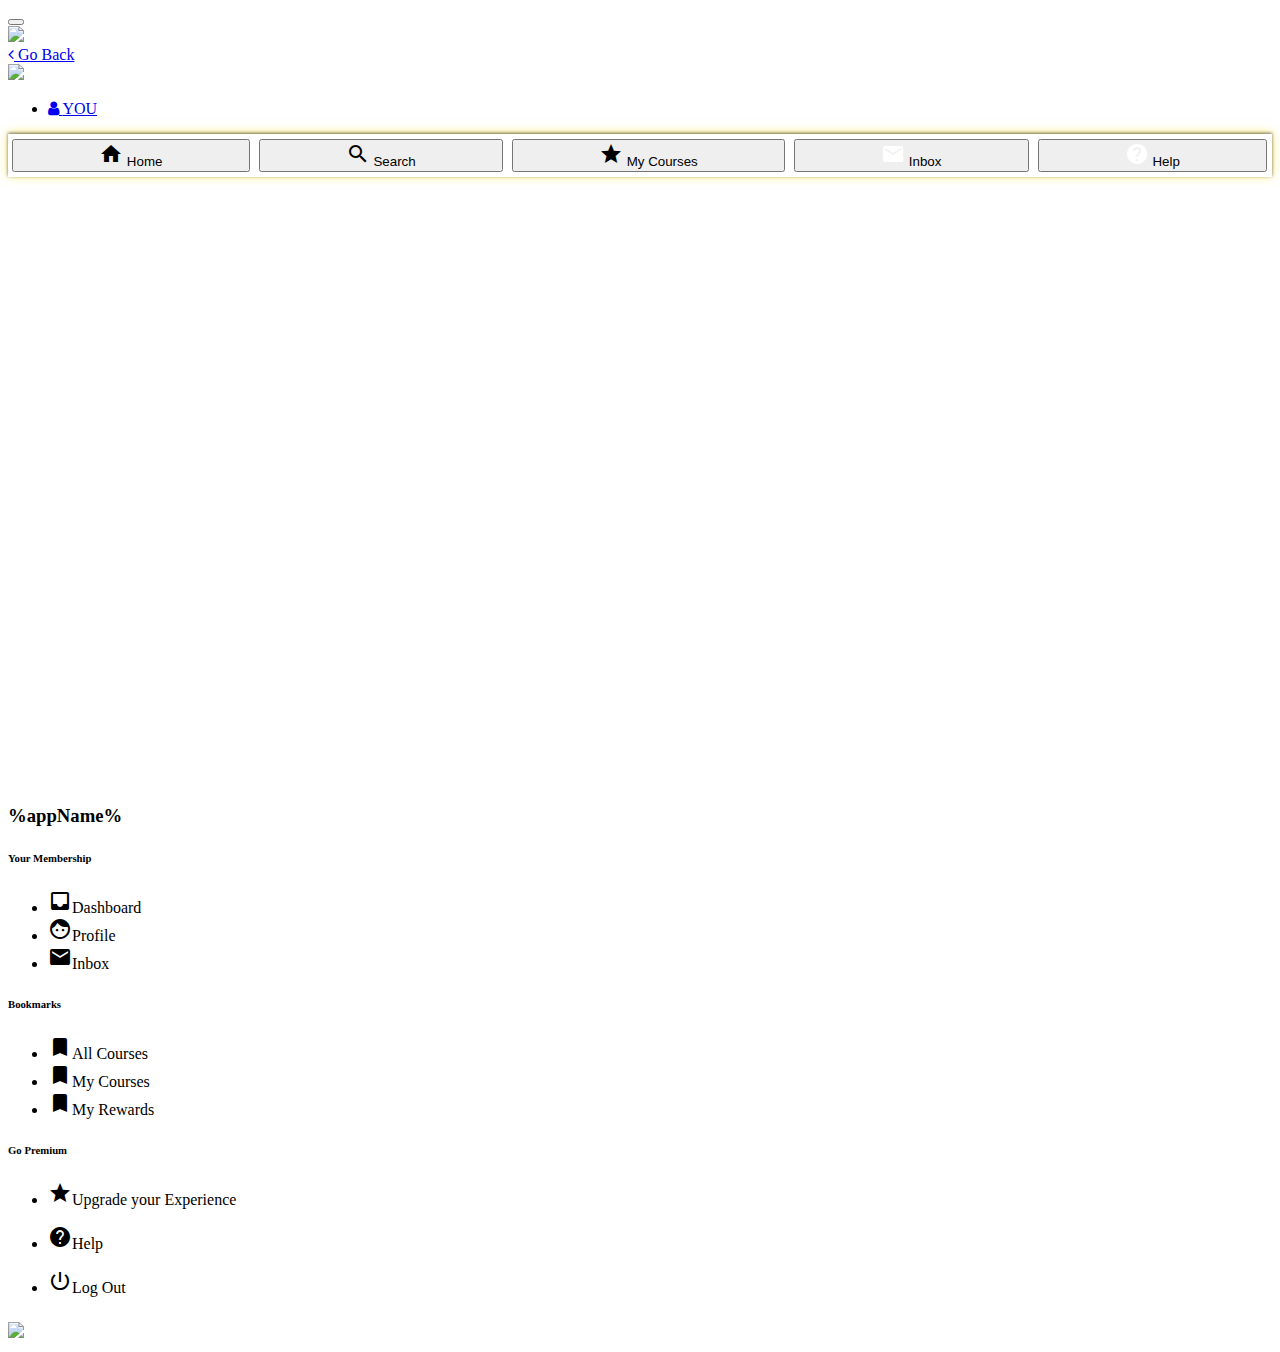
==== index.html @ 6af79a78 "Carousel Ongoing" ====
<!DOCTYPE html>
<html>

<head>
	<meta name="viewport" content="width=device-width, user-scalable=no" />
	<meta charset="utf-8" />
	<title>%appName%</title>

	<!-- App Version %version% -->

	<link href="https://fonts.googleapis.com/css?family=Lato&display=swap" rel="stylesheet">
	<!-- <link rel="stylesheet" href="https://maxcdn.bootstrapcdn.com/bootstrap/3.3.7/css/bootstrap.min.css" integrity="sha384-BVYiiSIFeK1dGmJRAkycuHAHRg32OmUcww7on3RYdg4Va+PmSTsz/K68vbdEjh4u" crossorigin="anonymous"> -->
	<!-- TODO: Re generate bootstrap custom with navbar -->
	<!--link rel="stylesheet" href="https://app-generic-new-2.vercel.app/css/bootstrap-custom.min.css" >-->

	<link rel="stylesheet" type="text/css"
		href="https://stackpath.bootstrapcdn.com/font-awesome/4.7.0/css/font-awesome.min.css">
	<link href="https://fonts.googleapis.com/icon?family=Material+Icons" rel="stylesheet">
	<link
		href="https://fonts.google.com/icons?selected=Material+Symbols+Outlined:media_bluetooth_on:FILL@0;wght@400;GRAD@0;opsz@24&icon.query=music"
		rel="">
	<!-- Not loading due to CORS error: <link rel="stylesheet" type="text/css" href="https://app-generic-new-2.vercel.app/css/font-awesome.min.css"> -->

	<!-- Hydra Start CSS Minify -->
	<link rel="stylesheet" type="text/css" href="https://app-generic-new-2.vercel.app/css/bootstrap.min.css">
	<link rel="stylesheet" type="text/css" href="https://app-generic-new-2.vercel.app/css/fonts.css">
	<link rel="stylesheet" type="text/css" href="https://app-generic-new-2.vercel.app/css/fontface.css">
	<link rel="stylesheet" type="text/css" href="https://app-generic-new-2.vercel.app/css/style.css">

	<link rel="stylesheet" type="text/css" href="https://app-generic-new-2.vercel.app/css/owl.carousel.css">
	<link rel="stylesheet" type="text/css" href="https://app-generic-new-2.vercel.app/css/owl.theme.default.css">

	<link rel="stylesheet" type="text/css" href="https://app-generic-new-2.vercel.app/css/materialButtonIcon.css">
	<link rel="stylesheet" type="text/css" href="https://app-generic-new-2.vercel.app/css/materialContextMenu.css">
	<link rel="stylesheet" type="text/css" href="https://app-generic-new-2.vercel.app/css/materialDrawer.css">
	<link rel="stylesheet" type="text/css" href="https://app-generic-new-2.vercel.app/css/materialShared.css">
	<link rel="stylesheet" type="text/css" href="https://app-generic-new-2.vercel.app/css/materialCard.css">
	<link rel="stylesheet" type="text/css" href="https://app-generic-new-2.vercel.app/css/materialChip.css">
	<link rel="stylesheet" type="text/css" href="https://app-generic-new-2.vercel.app/css/materialButton.css">
	<link rel="stylesheet" type="text/css" href="https://app-generic-new-2.vercel.app/css/materialSnackBar.css">
	<link rel="stylesheet" type="text/css" href="https://app-generic-new-2.vercel.app/css/materialDialogBox.css">
	<link rel="stylesheet" type="text/css" href="https://app-generic-new-2.vercel.app/css/materialRating.css">
	<link rel="stylesheet" type="text/css" href="https://app-generic-new-2.vercel.app/css/materialInputChoice.css">
	<link rel="stylesheet" type="text/css" href="https://app-generic-new-2.vercel.app/css/materialInputTextArea.css">
	<link rel="stylesheet" type="text/css" href="https://app-generic-new-2.vercel.app/css/materialProgressCircle.css">
	<link rel="stylesheet" type="text/css" href="https://app-generic-new-2.vercel.app/css/materialProgressCircleMini.css">
	<link rel="stylesheet" type="text/css" href="https://app-generic-new-2.vercel.app/css/materialDeadlineCircle.css">
	<link rel="stylesheet" type="text/css" href="https://app-generic-new-2.vercel.app/css/materialDeadlineCircleMega.css">
	<link rel="stylesheet" type="text/css" href="https://app-generic-new-2.vercel.app/css/materialText.css">
	<link rel="stylesheet" type="text/css" href="https://app-generic-new-2.vercel.app/css/materialLink.css">
	<link rel="stylesheet" type="text/css" href="https://app-generic-new-2.vercel.app/css/materialCardProgress.css">
	<link rel="stylesheet" type="text/css" href="https://app-generic-new-2.vercel.app/css/materialLesson.css">
	<link rel="stylesheet" type="text/css" href="https://app-generic-new-2.vercel.app/css/materialProgressBar.css">
	<link rel="stylesheet" type="text/css" href="https://app-generic-new-2.vercel.app/css/materialBarDashboard.css">
	<link rel="stylesheet" type="text/css" href="https://app-generic-new-2.vercel.app/css/animate.css">
	<link rel="stylesheet" type="text/css" href="https://app-generic-new-2.vercel.app/css/materialSwitch.css">
	<link rel="stylesheet" type="text/css" href="https://app-generic-new-2.vercel.app/css/materialOutline.css">
	<link rel="stylesheet" type="text/css" href="https://app-generic-new-2.vercel.app/css/materialPlaceHolder.css">
	<link rel="stylesheet" type="text/css" href="https://app-generic-new-2.vercel.app/css/materialInput.css">
	<link rel="stylesheet" type="text/css" href="https://app-generic-new-2.vercel.app/css/materialForm.css">
	<link rel="stylesheet" type="text/css" href="https://app-generic-new-2.vercel.app/css/margin-helpers-compiled.css">
	<link rel="stylesheet" type="text/css" href="https://app-generic-new-2.vercel.app/css/app.css">
	<link rel="stylesheet" type="text/css"
		href="https://app-generic-new-2.vercel.app/css/app.templates.pages.dashboard-infinite.css">
	<link rel="stylesheet" type="text/css" href="https://app-generic-new-2.vercel.app/css/app.templates.pages.course.css">
	<link rel="stylesheet" type="text/css"
		href="https://app-generic-new-2.vercel.app/css/app.templates.modules.rewardsSection.css">
	<link rel="stylesheet" type="text/css" href="https://app-generic-new-2.vercel.app/css/backgrounds.css">
	<link rel="stylesheet" type="text/css" href="https://app-generic-new-2.vercel.app/css/sync-audio-text.css">
	<link rel="stylesheet" type="text/css" href="https://app-generic-new-2.vercel.app/css/materialFilterPills.css">
	<link rel="stylesheet" type="text/css" href="https://app-generic-new-2.vercel.app/css/materialSearchBar.css">
	<link rel="stylesheet" type="text/css" href="https://app-generic-new-2.vercel.app/css/iGuider.css">
	<link rel="stylesheet" type="text/css" href="https://app-generic-new-2.vercel.app/css/iGuider-theme-material.css">
	<link rel="stylesheet" type="text/css" href="https://app-generic-new-2.vercel.app/css/materialCardScrolling.css">
	<link rel="stylesheet" type="text/css" href="https://app-generic-new-2.vercel.app/css/materialAccordion.css">
	<link rel="stylesheet" type="text/css" href="https://app-generic-new-2.vercel.app/css/materialHeroSection.css">
	<link rel="stylesheet" type="text/css" href="https://app-generic-new-2.vercel.app/css/samNewCss.css">

	<script id="fsc-api" src="https://sbl.onfastspring.com/sbl/0.9.5/fastspring-builder.min.js" type="text/javascript"
		data-storefront="thepianoencyclopedia.onfastspring.com/popup-default-template"
		data-popup-closed="fastSpringCallbackPopupClosed" data-continuous=true>
		</script>

	<script>
		function fastSpringCallbackPopupClosed(data) {
			console.log(data);
			if (data && data.reference) {
				console.log("Order Success");

				if (materialDialog) {
					var settings = {
						hideCallback: function () {
							location.reload();
						}
					};

					materialDialog.alert(
						"Order Succesful!",
						"Congratulations for investing in your piano education. The app will now refresh shortly after you click on the 'OK' button.", settings
					);
				}

			}
		}
	</script>

	<!-- Hydra End CSS Minify -->



</head>

<body style="%themeBody%">

	<!-- Navigation Bar -->
	<div class="materialBarDashboardNavigation materialBarDashboard">
		<div class="container">
			<div class="row">
				<nav
					class="navbar navbar-expand-lg navbar-inverse materialBarDashboardNavBar materialBarDashboardNavWidth">
					<div class="navbar-header">
						<!-- 
						<button type="button" class="navbar-toggle materialBarDashboardNavbarToggle announcementNotifications" data-button="" data-script="app.showAnnoucementDialog(true)" style="float: left; margin: 5px 5px 3px; position: relative; display: block">
							 <span class="sr-only">Notifications</span>
							 <span class="fa fa-envelope" style="color: white;  font-size: 21px;">
								<span class="num animated headShake fast infinite announcementNotificationsCounter" style="position: absolute; right: 1px; top: 6px; color: #fff; background: red; padding: 2px 5px; font-family: 'Lato', sans-serif; font-size: 13px; border-radius: 18px; font-weight: bold;">1</span>
							 </span>
						</button>
						-->
						<button type="button" class="navbar-toggle materialBarDashboardNavbarToggle" data-button
							data-script="if(!app.sidebarOn){ materialDrawer.show('appSidebarMenu',{direction: 'right', initCallback:function(component){ app.updateUI(); app.sidebarOn = true; }, hideCallback: function(){ app.sidebarOn = false;}});}">
							<span class="sr-only">Toggle navigation</span>
							<span class="icon-bar"></span>
							<span class="icon-bar"></span>
							<span class="icon-bar"></span>
						</button>
						<div class="materialBarDashboardStandardImage">
							<img
								src="https://learn.pianoencyclopedia.com/hydra/HydraCreator/live-editor/modules-assets/webpage-premium/images/logo-text.min.svg">
						</div>
						<a class="materialBarDashboardSearch"></a>
						<a class="navbar-brand materialBarDashboardBackBtn materialBarDashboardNavLink" href="#!/">
							<i class="fa fa-angle-left"></i>&nbsp;<span>Go Back</span>
						</a>

					</div>
					<div class="collapse navbar-collapse materialBarDashboardNavbarCollapse"
						id="example-navbar-collapse">
						<div class="materialBarDashboardDiv">
							<img class="materialBarDashboardImage"
								src="https://learn.pianoencyclopedia.com/hydra/HydraCreator/live-editor/modules-assets/webpage-premium/images/logo-text.min.svg">
						</div>
						<ul class="nav navbar-nav navbar-right">
							<!-- <li><a class="materialBarDashboardNavLink" href="#" data-button>My Classes</a></li> -->

							<!-- 
							<li>
								<a class="materialBarDashboardNavLink" href="#" data-button data-button data-script="app.showAnnoucementDialog(true)">
								<i class="fa fa-envelope" aria-hidden="true"></i> UNREAD MESSAGE (1)
								</a>
							</li>
							-->
							<li>
								<a class="materialBarDashboardNavLink" href="#" data-button data-button
									data-script="if(!app.sidebarOn){ materialDrawer.show('appSidebarMenu',{direction: 'right', initCallback:function(component){ app.updateUI(); app.sidebarOn = true; }, hideCallback: function(){ app.sidebarOn = false;}});}">
									<i class="fa fa-user" aria-hidden="true"></i> <span
										class="valueFirstName">YOU</span>
								</a>
							</li>
						</ul>
					</div>
				</nav>
			</div>
		</div>
	</div>
	<!--  End Navigation Bar -->

	<!--  Start Bottom Navigation Bar -->
	<div class="materialBarDashboardNavigation materialBarDashboard bottomNavigationContainer"
		style="bottom: 0; top: initial; box-shadow: 0px -1px 3px 0px #0000008c, 0px -1px 10px 0px #ffde008c; transition: bottom 0.3s ease-out;">
		<div class="container">
			<div class="row">
				<nav
					class="navbar navbar-expand-lg navbar-inverse materialBarDashboardNavBar materialBarDashboardNavWidth">
					<div class="navbar-header"
						style="display: flex; flex-direction: row; flex-basis: 0; float: none !important">
						<button title="Home"
							class="navbar-toggle materialBarDashboardNavbarToggle announcementNotifications help-home-bottom-nav-button"
							data-button="" data-linktarget="home"
							data-script="router.navigate('/'); setTimeout(function(){$('html, body').animate({ scrollTop: $('#dashboard-lessons-header').offset().top-85},500,'linear');}, 600)"
							style="flex-grow: 1;margin: 5px 5px 5px 4px;display: block" type="button"><span
								class="sr-only">Home</span>
							<i class="material-icons">home</i>
							<span class="iconText">Home</span>
						</button>

						<button title="Profile"
							class="navbar-toggle materialBarDashboardNavbarToggle announcementNotifications help-search-bottom-nav-button"
							data-button="" data-linktarget="search" data-script="router.navigate('#!/search/_');"
							style="flex-grow: 1;margin: 5px 5px 5px 4px;display: block" type="button"><span
								class="sr-only">Search</span>
							<i class="material-icons">search</i>
							<span class="iconText">Search</span>
						</button>

						<button title="My Courses"
							class="navbar-toggle materialBarDashboardNavbarToggle announcementNotifications help-my-courses-bottom-nav-button"
							data-button="" data-linktarget="filter"
							data-script="router.navigate('#!/filter/In%20Progress/');"
							style="flex-grow: 1;margin: 5px 5px 5px 4px;display: block" type="button"><span
								class="sr-only">My Courses</span>
							<i class="material-icons">star</i>
							<span class="iconText">My Courses</span>
						</button>

						<!-- <button title="Profile" class="navbar-toggle materialBarDashboardNavbarToggle announcementNotifications" data-button=""  data-script="router.navigate('#!/profile/');" style="flex-grow: 1;margin: 5px 5px 5px 4px;display: block" type="button"><span class="sr-only">Profile</span><i class="material-icons" style=" color: white;">face</i>
						<span class="iconText">Profile</span>
						</button>  -->

						<button title="Messages"
							class="navbar-toggle materialBarDashboardNavbarToggle announcementNotifications help-inbox-bottom-nav-button"
							data-button="" data-script="app.showAnnoucementDialog(true)"
							style="flex-grow: 1;margin: 5px 5px 5px 4px;display: block" type="button"><span
								class="sr-only">Unread Messages</span> <span class="material-icons"
								style="color: white;position: relative;">mail <span
									class="num animated headShake fast infinite announcementNotificationsCounter"
									style="display: none; position: absolute;right: -10px;top: -4px;color: #fff;background: red;padding: 2px 5px;font-family: 'Lato', sans-serif;font-size: 13px;border-radius: 18px;font-weight: bold;">1</span></span>
							<span class="iconText">Inbox</span>
						</button>

						<button title="Help"
							class="navbar-toggle materialBarDashboardNavbarToggle announcementNotifications help-help-bottom-nav-button"
							data-button="" data-script="helpTour.helpButtonClicked()"
							style="flex-grow: 1;margin: 5px 5px 5px 4px;display: block" type="button"><span
								class="sr-only">help</span>
							<i class="material-icons" style=" color: white;">help</i>
							<span class="iconText">Help</span>
						</button>
					</div>
				</nav>
			</div>
		</div>
	</div>
	<!--  End Navigation Bar -->

	<div id="content" style="margin-bottom: 56px">
		<!-- Placeholder Start -->
		<div class="container" style="margin-top: 90px;">
			<div class="row">
				<div class="col-lg-12 col-md-12 col-sm-12 col-xs-12">
					<div class="materialCard">
						<div class="materialCardTop">
							<div class="materialCardImg materialPlaceHolder"></div>
							<div class="materialCardInfo">
								<h2 class="materialPlaceHolder" style="height: 30px;width: 70%"></h2>
								<h6 class="materialPlaceHolder" style="height: 20px;width: 50%"></h6>
								<p class="materialPlaceHolder" style="height: 80px;width: 100%"></p>
							</div>
						</div>
						<div class="materialCardAction materialPlaceHolder" style="height: 45px;width: 100%"></div>
					</div>
				</div>
				<div class="col-lg-12 col-md-12 col-sm-12 col-xs-12">
					<div class="materialCard">
						<div class="materialCardTop">
							<div class="materialCardImg materialPlaceHolder"></div>
							<div class="materialCardInfo">
								<h2 class="materialPlaceHolder" style="height: 30px;width: 70%"></h2>
								<h6 class="materialPlaceHolder" style="height: 20px;width: 50%"></h6>
								<p class="materialPlaceHolder" style="height: 80px;width: 100%"></p>
							</div>
						</div>
						<div class="materialCardAction materialPlaceHolder" style="height: 25px;width: 100%"></div>
					</div>
				</div>
			</div>
		</div>
		<!-- Placeholder End -->
	</div>

	<div id="q-app"></div>

	<script>
		// var config = {
		// 	"appName"	: "Members-Only Lessons Dashboard",
		// 	"serverUrl"	: "https://pianoencyclopedia.com/en/app-generic/server/",
		// 	"root" 		: "https://app-generic-new-2.vercel.app/",
		// 	"layout": {
		// 		"searchResults": "col-lg-6 col-md-6 col-sm-6 col-xs-12",
		// 		"searchResultsMinHeight": "520px",
		// 		"searchResultsCourseTitleFontSize": "1.9em",
		// 		"searchResultsSortFx" : function(course){if(course.title){return course.title;}}
		// 	},
		// 	"text": {
		// 		"header"					: function(){ return "Members-Only Area"; },
		// 		"searchBarPlaceholder"		: "Search for available courses or lessons",
		// 		"searchResultsTopLeft"		: function(course){ return false; },
		// 		"searchResultsBottomLeft"	: function(course){ return false; },
		// 		"searchResultsLineText1"	: function(course){ return (course.description ? course.description : "?"); },
		// 		"searchResultsLineText2"	: function(course){ return false; }
		// 	},
		// 	"theme":{
		// 		"header": "background: #fffae4; color: #7a0000; padding-top: 90px; padding-bottom: 40px; font-size: 25px; font-weight: 300; margin: 0;"
		// 	}
		// };

		/* THIS IS THE CONFIGURATION FOR THE ULTIMATE COLLECTION OF PIANO MUSIC */
		var config = {
			"appName": "The Ultimate Collection of Piano Music",
			"serverUrl": "https://pianoencyclopedia.com/en/app-generic/server/",
			"root": "https://app-generic-new-2.vercel.app/",
			"featuredFiltersOrder" : ['In Progress', 'level', 'composer', 'era', 'form', 'duration'],
			"featuredCarousels": ["level", "composer", "era"],
			"layout": {
				"searchResults": "col-lg-4 col-md-4 col-sm-6 col-xs-12",
				"searchResultsMinHeight": "445px",
				"searchResultsCourseTitleFontSize": "1.9em",
				"searchResultsSortFx": function (course) { if (course.filters) { if (course.filters.level) { return course.filters.level; } } }
			},
			"text": {
				"header": function () { return config.appName; },
				"searchBarPlaceholder": "Search for composers or your favorite music",
				"searchResultsTopLeft": function (course) { return ((course.filters && course.filters.era) ? course.filters.era : ""); },
				"searchResultsBottomLeft": function (course) { return ((course.filters && course.filters.duration) ? course.filters.duration + " minutes" : ""); },
				"searchResultsLineText1": function (course) { return ((course.filters && course.filters.level) ? course.filters.level : ""); },
				"searchResultsLineText2": function (course) { return ((course.filters && course.filters.composer) ? course.filters.composer : ""); }
			},
			"theme": {
				"background": "linear-gradient(180deg, #fffae4 0%, #fffae4 100%)"
			},
			"content": {
				"featuredCourses": [1000000, 1000001, 1000061],
				"featuredLessons": [1100000, 1100001, 1200001, 1200061, 1200061],
				"tourIds": [1000000, 1100000]
			},
			"help": {
				"home": function () {
					return iGuider({
						tourID: 'UltimateCollectionHome',							//This string allows you to save data with a unique name about tour progress. 
						//It can be used to save information on the progress of the tour for several users. 
						//Or save the progress of each tour separately
						tourTitle: 'The Ultimate Collection of Piano Music',				//Tour title
						tourSubtitle: 'The Home Navigation',
						startStep: 1,								//Step from which the tour begins

						overlayClickable: true,						//This parameter enables or disables the click event for overlying layer
						overlayColor: '#000',						//Global color values of the overlay layer.
						overlayOpacity: 0.5,							//Global opacity values of the overlay layer.

						pagination: true,							//Shows the total number of steps and the current step number
						registerMissingElements: true,				//Shows an absent element in tour map and find this element in DOM.
						textDirection: 'ltr',						//Global text direction. (ltr, rtl)

						shape: 0,									//Global shape of highlighting. 0 - rectangle (default), 1 - circle, 2 - rounded rectangle
						shapeBorderRadius: 5,						//Global corner radius of rounded rectangle shape. Only when "shape" value is "2"

						width: 320,									//Global width of the message block

						bgColor: false,								//Global background color of the message block
						titleColor: false,							//Global title color of the message block

						modalContentColor: false,					//Global content color of the message block
						modalTypeColor: false,						//Global modal type color of the message block

						paginationColor: false,						//Global pagination color of the message block
						timerColor: false,							//Global timer color of the message block

						btnColor: false,								//Global buttons color
						btnHoverColor: false,						//Global buttons hover color

						spacing: 10,									//Global indent highlighting around the element
						baseurl: false,								//The initial portion of the URL that is common to all steps.
						//Required if you specify a relative URL in the LOC parameter value.
						loc: false,									//Global relative/absolute path to the page for steps for which the LOC parameter is not specified.
						//If the path is relative, then you must specify the "baseurl" parameter in the group of general parameters.
						timer: 15000,								//Global time after which an automatic switching to the next step
						timerType: 'line',							//Global timer shape type: 'line' or 'circle'
						keyboard: true,								//Tour control by keyboard buttons. Left - the previous step, right - the next step, Esc - close tour.
						keyboardEvent: false,						//This parameter sets the permission to trigger custom events.

						intro: {										//Default intro settings
							enable: false,							//If set to true, before the tour you will see the introductory slide, which will offer to see a tour. 

							title: 'Welcome to the interactive tour',												//Title of introduction dialog
							content: 'This tour will tell you about the main site functionalities',					//Content of introduction dialog

							cover: '',								//Path to the cover of intro
							overlayColor: false,						//For intro, you can specify the different color values of the overlay layer.
							overlayOpacity: false,					//For intro, you can specify the different opacity values of the overlay layer.
							width: false,							//Width of the intro message block

							bgColor: false,							//Background color of the intro message block
							titleColor: false,						//Title color of the intro message block

							modalContentColor: false,				//Content color of the intro message block
							modalTypeColor: false,					//Modal type color of the intro message block

							btnColor: false,							//Buttons color of the intro message block
							btnHoverColor: false						//Buttons Hover color of the intro message block
						},

						continue: {									//Default the continue message settings
							enable: true,							//This parameter add the ability to continue the unfinished tour.    

							title: 'Continue the unfinished tour?',											//Title of continue dialog
							content: 'Click "Continue" to start with step on which finished last time.',		//Content of continue dialog

							cover: '',								//Path to the cover of continue message    
							overlayColor: false,						//For continue message, you can specify the different color values of the overlay layer.
							overlayOpacity: false,					//For continue message, you can specify the different opacity values of the overlay layer.
							width: false,							//Width of the continue message block

							bgColor: false,							//Background color of the continue message block
							titleColor: false,						//Title color of the continue message block

							modalContentColor: false,				//Content color of the continue message block
							modalTypeColor: false,					//Modal type color of the continue message block

							btnColor: false,							//Buttons color of the continue message block
							btnHoverColor: false						//Buttons Hover color of the continue message block
						},

						tourMap: {									//Default Tour Checklist settings
							enable: true,							//This parameter add the ability view list of steps.
							position: 'right',						//Checklist Position 
							clickable: true,							//Specifies the clickability of links in the checklist of steps: true - clickable, false - disabled, or 'ready' - clickable only completed steps and current
							open: true,								//Specifies to show or hide the Checklist at the start of the tour 

							bgColor: false,							//Background color of the Checklist
							titleColor: false,						//Title color of the Checklist

							btnColor: false,							//Buttons color of the checklist block
							btnHoverColor: false,					//Buttons hover color of the checklist block

							itemColor: false,						//Item color of the Checklist
							itemHoverColor: false,					//Item hover color of the Checklist
							itemActiveColor: false,					//Item Active color of the Checklist
							itemActiveBg: false,						//Item Active BG color of the Checklist
							itemNumColor: false,						//Item Number color of the Checklist

							checkColor: false,						//Check color of the Checklist
							checkReadyColor: false					//Check Ready color of the Checklist
						},

						steps: [
							{
								"title": "Welcome to 'The Ultimate Collection of Piano Music'!",
								"content": "You're in the right place to explore the vast world of piano music. Let's embark on a musical journey together.",
								"target": ".help-logo-for-header",
								"overlayColor": "#000055",
								"shape": 1,
								"timer": 15000
							},
							{
								"title": "Find Your Musical Inspirations!",
								"content": "Easily search for your favorite pieces or composers right here. Type away and discover the melodies that await you.",
								"target": ".help-search-bar",
								"overlayColor": "#000",
								"shape": 0,
								"timer": 15000
							},
							{
								"title": "Start Your Musical Quest!",
								"content": "After entering your search, click here to unveil a world of piano masterpieces tailored just for you.",
								"target": ".help-search-button",
								"overlayColor": "#000055",
								"shape": 1,
								"timer": 15000
							},
							{
								"title": "Refine Your Search with Ease!",
								"content": "Use this filter to narrow your search by level, composer, era, form, and more, finding the perfect piece for your mood and skill.",
								"target": ".help-filter-dropdown-button",
								"overlayColor": "#000055",
								"shape": 0,
								"timer": 15000
							},
							{
								"title": "Your Personal Piano Profile!",
								"content": "Click here to navigate to your profile and personalize your piano learning experience.",
								"target": ".help-profile-trigger-dashboard-nav-link",
								"overlayColor": "#000",
								"shape": 1,
								"timer": 15000
							},
							{
								"title": "Discover Personalized Recommendations!",
								"content": "This section is where your piano adventure begins with handpicked recommendations just for you.",
								"target": ".help-animated-hero-section",
								"overlayColor": "#000",
								"shape": 0,
								"timer": 15000
							},
							{
								"title": "Track Your Learning Progress!",
								"content": "Here, see your available lessons and your journey towards mastering more piano pieces.",
								"target": ".help-lesson-completed-container",
								"overlayColor": "#000",
								"shape": 1,
								"timer": 15000
							},
							{
								"title": "Earn Rewards as You Learn!",
								"content": "Your progress and feedback earn you Reward Points, unlocking more free lessons for your musical adventure.",
								"target": ".help-view-reward-points-container",
								"overlayColor": "#000055",
								"shape": 1,
								"timer": 15000
							},
							{
								"title": "Unlock Premium Content with Melody Coins!",
								"content": "Purchase Melody Coins to access premium content on-demand, enhancing your piano learning experience.",
								"target": ".help-view-melody-coins-container",
								"overlayColor": "#000055",
								"shape": 1,
								"timer": 15000
							},
							{
								"title": "Your Road to Rewards!",
								"content": "This indicator shows your progress towards the next Reward Level, unlocking new lessons and opportunities.",
								"target": ".help-reward-level-progress-indicator",
								"overlayColor": "#000055",
								"shape": 1,
								"timer": 15000
							},
							{
								"title": "Customize Your Course Selection!",
								"content": "Use these filters to sort courses and lessons by level, composer, duration, and more, tailoring your learning path.",
								"target": ".help-filter-pills-container",
								"overlayColor": "#000055",
								"shape": 0,
								"timer": 15000
							},
							{
								"title": "Navigate Home with Ease!",
								"content": "This button takes you back to the home screen, where your piano journey begins each time.",
								"target": ".help-home-bottom-nav-button",
								"overlayColor": "#000",
								"shape": 1,
								"timer": 15000
							},
							{
								"title": "Quick Search Access!",
								"content": "Tap here to start a new search and explore a world of piano music at your fingertips.",
								"target": ".help-search-bottom-nav-button",
								"overlayColor": "#000",
								"shape": 1,
								"timer": 15000
							},
							{
								"title": "Your Personal Course Library!",
								"content": "Visit your courses, track your progress, and revisit recently accessed lessons.",
								"target": ".help-my-courses-bottom-nav-button",
								"overlayColor": "#000",
								"shape": 1,
								"timer": 15000
							},
							{
								"title": "Stay Updated with Notifications!",
								"content": "Check here for special messages and updates, ensuring you never miss out on new opportunities.",
								"target": ".help-inbox-bottom-nav-button",
								"overlayColor": "#000",
								"shape": 1,
								"timer": 15000
							},
							{
								"title": "Need a Hand? We're Here to Help!",
								"content": "Click this button to activate the help tour on any page and get assistance whenever you need it.",
								"target": ".help-help-bottom-nav-button",
								"overlayColor": "#000",
								"shape": 1,
								"timer": 15000
							}
						],

						lang: {										//Default language settings
							cancelTitle: 'Cancel Tour',				//The title in the cancel tour button
							cancelText: '×',						//The text in the cancel tour button
							hideText: 'Hide Tour Map',				//The text in the hidden tour map button 
							tourMapText: '=',						//The text in the show tour button
							tourMapTitle: 'Tour Map',				//Title of Tour map button
							nextTextDefault: 'Next',					//The text in the Next Button
							prevTextDefault: 'Prev',					//The text in the Prev Button
							endText: 'End Tour',						//The text in the End Tour Button

							contDialogBtnBegin: 'Start over',		//Text in the start button of continue dialog 
							contDialogBtnContinue: 'Continue',		//Text in the continue button of continue dialog 

							introDialogBtnStart: 'Start',			//Text in the start button of introduction dialog
							introDialogBtnCancel: 'Cancel',			//Text in the cancel button of introduction dialog

							modalIntroType: 'Tour Intro',			//Type Name of intro dialog
							modalContinueType: 'Unfinished Tour'		//Type Name of continue dialog
						},

						create: function () { },						//Triggered when the iGuider is created
						start: function () { },						//Triggered before first showing the step
						progress: function (data) { },					//Triggered together with start any step
						end: function () { },							//Triggered when the tour ended, or was interrupted
						abort: function () { },						//Triggered when the tour aborted
						finish: function () { },						//Triggered when step sequence is over
						play: function () { },							//Triggered when the timer state switches to "play"
						pause: function () { },						//Triggered when the timer state switches to "pause"

						modalTemplate:								//Modal window template
							'<div class="gWidget">' +
							'<div class="gCover">[modal-cover]</div>' +
							'<div class="gAction">' +
							'<span class="gType">[modal-type]</span>' +
							'<span class="gBtn">[modal-map]</span>' +
							'<span class="gBtn">[modal-close]</span>' +
							'<div class="gTimer">[modal-timer]</div>' +
							'</div>' +
							'<div class="gScroll">' +
							'<div class="gHeader">[modal-header]</div>' +
							'<div class="gContent">[modal-body]</div>' +
							'</div>' +
							'<div class="gFooter">' +
							'<span class="gPage">' +
							'<span class="gPageVal">[step-value]</span>' +
							'<span class="gPageTotal">[step-total]</span>' +
							'</span>' +
							'<span class="gBtn">[modal-prev]</span>' +
							'<span class="gBtn">[modal-next]</span>' +
							'<span class="gBtn">[modal-cancel]</span>' +
							'<span class="gBtn">[modal-start]</span>' +
							'<span class="gBtn">[modal-begin-first]</span>' +
							'<span class="gBtn">[modal-begin-continue]</span>' +
							'</div>' +
							'</div>',

						mapTemplate:								//Tour Map template
							'<div class="g-map-pos">' +
							'<div class="gMapAction">' +
							'<span class="gBtn">[map-toggle]</span>' +
							'<span class="gBtn">[map-hide]</span>' +
							'</div>' +
							'<div class="gMapHeader">[map-header]</div>' +
							'<span class="gPage">' +
							'<span class="gPageVal">[step-value]</span>' +
							'<span class="gPageTotal">[step-total]</span>' +
							'</span>' +
							'<div class="gMapContent">[map-content]</div>' +
							'<div class="gMapBufer"></div>' +
							'</div>',

						debug: true								//Display of messages in the console
					});
				},

				"lesson": function () {
					return iGuider({
						tourID: 'UltimateCollectionLesson',							//This string allows you to save data with a unique name about tour progress. 
						//It can be used to save information on the progress of the tour for several users. 
						//Or save the progress of each tour separately
						tourTitle: 'The Ultimate Collection of Piano Music',				//Tour title
						tourSubtitle: 'Lesson Page Navigation',
						startStep: 1,								//Step from which the tour begins

						overlayClickable: true,						//This parameter enables or disables the click event for overlying layer
						overlayColor: '#000',						//Global color values of the overlay layer.
						overlayOpacity: 0.5,							//Global opacity values of the overlay layer.

						pagination: true,							//Shows the total number of steps and the current step number
						registerMissingElements: true,				//Shows an absent element in tour map and find this element in DOM.
						textDirection: 'ltr',						//Global text direction. (ltr, rtl)

						shape: 0,									//Global shape of highlighting. 0 - rectangle (default), 1 - circle, 2 - rounded rectangle
						shapeBorderRadius: 5,						//Global corner radius of rounded rectangle shape. Only when "shape" value is "2"

						width: 320,									//Global width of the message block

						bgColor: false,								//Global background color of the message block
						titleColor: false,							//Global title color of the message block

						modalContentColor: false,					//Global content color of the message block
						modalTypeColor: false,						//Global modal type color of the message block

						paginationColor: false,						//Global pagination color of the message block
						timerColor: false,							//Global timer color of the message block

						btnColor: false,								//Global buttons color
						btnHoverColor: false,						//Global buttons hover color

						spacing: 10,									//Global indent highlighting around the element
						baseurl: false,								//The initial portion of the URL that is common to all steps.
						//Required if you specify a relative URL in the LOC parameter value.
						loc: false,									//Global relative/absolute path to the page for steps for which the LOC parameter is not specified.
						//If the path is relative, then you must specify the "baseurl" parameter in the group of general parameters.
						timer: 15000,								//Global time after which an automatic switching to the next step
						timerType: 'line',							//Global timer shape type: 'line' or 'circle'
						keyboard: true,								//Tour control by keyboard buttons. Left - the previous step, right - the next step, Esc - close tour.
						keyboardEvent: false,						//This parameter sets the permission to trigger custom events.

						intro: {										//Default intro settings
							enable: false,							//If set to true, before the tour you will see the introductory slide, which will offer to see a tour. 

							title: 'Welcome to the interactive tour',												//Title of introduction dialog
							content: 'This tour will tell you about the main site functionalities',					//Content of introduction dialog

							cover: '',								//Path to the cover of intro
							overlayColor: false,						//For intro, you can specify the different color values of the overlay layer.
							overlayOpacity: false,					//For intro, you can specify the different opacity values of the overlay layer.
							width: false,							//Width of the intro message block

							bgColor: false,							//Background color of the intro message block
							titleColor: false,						//Title color of the intro message block

							modalContentColor: false,				//Content color of the intro message block
							modalTypeColor: false,					//Modal type color of the intro message block

							btnColor: false,							//Buttons color of the intro message block
							btnHoverColor: false						//Buttons Hover color of the intro message block
						},

						continue: {									//Default the continue message settings
							enable: true,							//This parameter add the ability to continue the unfinished tour.    

							title: 'Continue the unfinished tour?',											//Title of continue dialog
							content: 'Click "Continue" to start with step on which finished last time.',		//Content of continue dialog

							cover: '',								//Path to the cover of continue message    
							overlayColor: false,						//For continue message, you can specify the different color values of the overlay layer.
							overlayOpacity: false,					//For continue message, you can specify the different opacity values of the overlay layer.
							width: false,							//Width of the continue message block

							bgColor: false,							//Background color of the continue message block
							titleColor: false,						//Title color of the continue message block

							modalContentColor: false,				//Content color of the continue message block
							modalTypeColor: false,					//Modal type color of the continue message block

							btnColor: false,							//Buttons color of the continue message block
							btnHoverColor: false						//Buttons Hover color of the continue message block
						},

						tourMap: {									//Default Tour Checklist settings
							enable: true,							//This parameter add the ability view list of steps.
							position: 'right',						//Checklist Position 
							clickable: true,							//Specifies the clickability of links in the checklist of steps: true - clickable, false - disabled, or 'ready' - clickable only completed steps and current
							open: true,								//Specifies to show or hide the Checklist at the start of the tour 

							bgColor: false,							//Background color of the Checklist
							titleColor: false,						//Title color of the Checklist

							btnColor: false,							//Buttons color of the checklist block
							btnHoverColor: false,					//Buttons hover color of the checklist block

							itemColor: false,						//Item color of the Checklist
							itemHoverColor: false,					//Item hover color of the Checklist
							itemActiveColor: false,					//Item Active color of the Checklist
							itemActiveBg: false,						//Item Active BG color of the Checklist
							itemNumColor: false,						//Item Number color of the Checklist

							checkColor: false,						//Check color of the Checklist
							checkReadyColor: false					//Check Ready color of the Checklist
						},

						steps: [
							{
								"title": "Course Overview at Your Fingertips!",
								"content": "This breadcrumb shows your current lesson and the course it belongs to. Click to easily navigate back to the course overview or to switch lessons.",
								"target": ".help-lesson-breadcrumbs",
								"overlayColor": "#000055",
								"shape": 1,
								"timer": 15000
							},
							{
								"title": "Track Your Overall Course Progress!",
								"content": "This visual indicator shows how much of the course you've completed. It's a great way to see your progress and stay motivated.",
								"target": ".help-course-progress",
								"overlayColor": "#000",
								"shape": 1,
								"timer": 15000
							},
							{
								"title": "Explore the Course Curriculum!",
								"content": "Here you'll find the complete list of lessons in your course, organized by chapter. Check out lesson details, see your progress, or jump to a different lesson.",
								"target": ".help-lessons-accordion-content",
								"overlayColor": "#000",
								"shape": 1,
								"timer": 15000
							},
							{
								"title": "See Your Progress in the Current Lesson!",
								"content": "This indicator shows how much of the current lesson you've completed. It's a handy tool to gauge your progress and plan your study time.",
								"target": ".help-lesson-progress-text",
								"overlayColor": "#000",
								"shape": 1,
								"timer": 15000
							},
							{
								"title": "Lesson Overview",
								"content": "Get an insight into what this lesson covers. Understanding the lesson's goals and content helps you focus on key learning points.",
								"target": ".help-lesson-description-text",
								"overlayColor": "#000",
								"shape": 1,
								"timer": 15000
							},
							{
								"title": "Rate and Personalize Your Learning!",
								"content": "By rating the lesson, you help improve the learning experience. Your ratings also earn Reward Points, unlocking more content for you.",
								"target": ".help-lessons-ratings",
								"overlayColor": "#000055",
								"shape": 1,
								"timer": 15000
							},
							{
								"title": "Move on to the Next Lesson",
								"content": "Finished with this lesson? Click here to advance to the next one. Keep the momentum going in your piano learning journey!",
								"target": ".help-next-lesson-button",
								"event": "click",
								"overlayColor": "#000055",
								"shape": 1,
								"timer": 15000
							},
							{
								"title": "Need a Hand? We're Here to Help!",
								"content": "Click this button to activate the help tour on any page and get assistance whenever you need it.",
								"target": ".help-help-bottom-nav-button",
								"overlayColor": "#000",
								"shape": 1,
								"timer": 15000
							}
						],

						lang: {										//Default language settings
							cancelTitle: 'Cancel Tour',				//The title in the cancel tour button
							cancelText: '×',						//The text in the cancel tour button
							hideText: 'Hide Tour Map',				//The text in the hidden tour map button 
							tourMapText: '=',						//The text in the show tour button
							tourMapTitle: 'Tour Map',				//Title of Tour map button
							nextTextDefault: 'Next',					//The text in the Next Button
							prevTextDefault: 'Prev',					//The text in the Prev Button
							endText: 'End Tour',						//The text in the End Tour Button

							contDialogBtnBegin: 'Start over',		//Text in the start button of continue dialog 
							contDialogBtnContinue: 'Continue',		//Text in the continue button of continue dialog 

							introDialogBtnStart: 'Start',			//Text in the start button of introduction dialog
							introDialogBtnCancel: 'Cancel',			//Text in the cancel button of introduction dialog

							modalIntroType: 'Tour Intro',			//Type Name of intro dialog
							modalContinueType: 'Unfinished Tour'		//Type Name of continue dialog
						},

						create: function () { },						//Triggered when the iGuider is created
						start: function () { },						//Triggered before first showing the step
						progress: function (data) { },					//Triggered together with start any step
						end: function () { },							//Triggered when the tour ended, or was interrupted
						abort: function () { },						//Triggered when the tour aborted
						finish: function () { },						//Triggered when step sequence is over
						play: function () { },							//Triggered when the timer state switches to "play"
						pause: function () { },						//Triggered when the timer state switches to "pause"

						modalTemplate:								//Modal window template
							'<div class="gWidget">' +
							'<div class="gCover">[modal-cover]</div>' +
							'<div class="gAction">' +
							'<span class="gType">[modal-type]</span>' +
							'<span class="gBtn">[modal-map]</span>' +
							'<span class="gBtn">[modal-close]</span>' +
							'<div class="gTimer">[modal-timer]</div>' +
							'</div>' +
							'<div class="gScroll">' +
							'<div class="gHeader">[modal-header]</div>' +
							'<div class="gContent">[modal-body]</div>' +
							'</div>' +
							'<div class="gFooter">' +
							'<span class="gPage">' +
							'<span class="gPageVal">[step-value]</span>' +
							'<span class="gPageTotal">[step-total]</span>' +
							'</span>' +
							'<span class="gBtn">[modal-prev]</span>' +
							'<span class="gBtn">[modal-next]</span>' +
							'<span class="gBtn">[modal-cancel]</span>' +
							'<span class="gBtn">[modal-start]</span>' +
							'<span class="gBtn">[modal-begin-first]</span>' +
							'<span class="gBtn">[modal-begin-continue]</span>' +
							'</div>' +
							'</div>',

						mapTemplate:								//Tour Map template
							'<div class="g-map-pos">' +
							'<div class="gMapAction">' +
							'<span class="gBtn">[map-toggle]</span>' +
							'<span class="gBtn">[map-hide]</span>' +
							'</div>' +
							'<div class="gMapHeader">[map-header]</div>' +
							'<span class="gPage">' +
							'<span class="gPageVal">[step-value]</span>' +
							'<span class="gPageTotal">[step-total]</span>' +
							'</span>' +
							'<div class="gMapContent">[map-content]</div>' +
							'<div class="gMapBufer"></div>' +
							'</div>',

						debug: true								//Display of messages in the console
					});
				},

				"course": function () {
					return iGuider({
						tourID: 'UltimateCollectionCourse',							//This string allows you to save data with a unique name about tour progress. 
						//It can be used to save information on the progress of the tour for several users. 
						//Or save the progress of each tour separately
						tourTitle: 'The Ultimate Collection of Piano Music',				//Tour title
						tourSubtitle: 'Course Page Navigation',
						startStep: 1,								//Step from which the tour begins

						overlayClickable: true,						//This parameter enables or disables the click event for overlying layer
						overlayColor: '#000',						//Global color values of the overlay layer.
						overlayOpacity: 0.5,							//Global opacity values of the overlay layer.

						pagination: true,							//Shows the total number of steps and the current step number
						registerMissingElements: true,				//Shows an absent element in tour map and find this element in DOM.
						textDirection: 'ltr',						//Global text direction. (ltr, rtl)

						shape: 0,									//Global shape of highlighting. 0 - rectangle (default), 1 - circle, 2 - rounded rectangle
						shapeBorderRadius: 5,						//Global corner radius of rounded rectangle shape. Only when "shape" value is "2"

						width: 320,									//Global width of the message block

						bgColor: false,								//Global background color of the message block
						titleColor: false,							//Global title color of the message block

						modalContentColor: false,					//Global content color of the message block
						modalTypeColor: false,						//Global modal type color of the message block

						paginationColor: false,						//Global pagination color of the message block
						timerColor: false,							//Global timer color of the message block

						btnColor: false,								//Global buttons color
						btnHoverColor: false,						//Global buttons hover color

						spacing: 10,									//Global indent highlighting around the element
						baseurl: false,								//The initial portion of the URL that is common to all steps.
						//Required if you specify a relative URL in the LOC parameter value.
						loc: false,									//Global relative/absolute path to the page for steps for which the LOC parameter is not specified.
						//If the path is relative, then you must specify the "baseurl" parameter in the group of general parameters.
						timer: 15000,								//Global time after which an automatic switching to the next step
						timerType: 'line',							//Global timer shape type: 'line' or 'circle'
						keyboard: true,								//Tour control by keyboard buttons. Left - the previous step, right - the next step, Esc - close tour.
						keyboardEvent: false,						//This parameter sets the permission to trigger custom events.

						intro: {										//Default intro settings
							enable: false,							//If set to true, before the tour you will see the introductory slide, which will offer to see a tour. 

							title: 'Welcome to the interactive tour',												//Title of introduction dialog
							content: 'This tour will tell you about the main site functionalities',					//Content of introduction dialog

							cover: '',								//Path to the cover of intro
							overlayColor: false,						//For intro, you can specify the different color values of the overlay layer.
							overlayOpacity: false,					//For intro, you can specify the different opacity values of the overlay layer.
							width: false,							//Width of the intro message block

							bgColor: false,							//Background color of the intro message block
							titleColor: false,						//Title color of the intro message block

							modalContentColor: false,				//Content color of the intro message block
							modalTypeColor: false,					//Modal type color of the intro message block

							btnColor: false,							//Buttons color of the intro message block
							btnHoverColor: false						//Buttons Hover color of the intro message block
						},

						continue: {									//Default the continue message settings
							enable: true,							//This parameter add the ability to continue the unfinished tour.    

							title: 'Continue the unfinished tour?',											//Title of continue dialog
							content: 'Click "Continue" to start with step on which finished last time.',		//Content of continue dialog

							cover: '',								//Path to the cover of continue message    
							overlayColor: false,						//For continue message, you can specify the different color values of the overlay layer.
							overlayOpacity: false,					//For continue message, you can specify the different opacity values of the overlay layer.
							width: false,							//Width of the continue message block

							bgColor: false,							//Background color of the continue message block
							titleColor: false,						//Title color of the continue message block

							modalContentColor: false,				//Content color of the continue message block
							modalTypeColor: false,					//Modal type color of the continue message block

							btnColor: false,							//Buttons color of the continue message block
							btnHoverColor: false						//Buttons Hover color of the continue message block
						},

						tourMap: {									//Default Tour Checklist settings
							enable: true,							//This parameter add the ability view list of steps.
							position: 'right',						//Checklist Position 
							clickable: true,							//Specifies the clickability of links in the checklist of steps: true - clickable, false - disabled, or 'ready' - clickable only completed steps and current
							open: true,								//Specifies to show or hide the Checklist at the start of the tour 

							bgColor: false,							//Background color of the Checklist
							titleColor: false,						//Title color of the Checklist

							btnColor: false,							//Buttons color of the checklist block
							btnHoverColor: false,					//Buttons hover color of the checklist block

							itemColor: false,						//Item color of the Checklist
							itemHoverColor: false,					//Item hover color of the Checklist
							itemActiveColor: false,					//Item Active color of the Checklist
							itemActiveBg: false,						//Item Active BG color of the Checklist
							itemNumColor: false,						//Item Number color of the Checklist

							checkColor: false,						//Check color of the Checklist
							checkReadyColor: false					//Check Ready color of the Checklist
						},

						steps: [
							{
								"title": "Course Overview",
								"content": "This section provides an overview of the course you're viewing. Discover what this course offers and begin your learning journey from here.",
								"target": ".help-course-hero-section",
								"overlayColor": "#000055",
								"shape": 0,
								"timer": 15000
							},
							{
								"title": "Start or Resume Learning",
								"content": "Click this button to dive into the course. If it's your first visit, you'll start with the first lesson. If you've been here before, you'll pick up right where you left off.",
								"target": ".help-resume-lesson-button",
								"overlayColor": "#000055",
								"shape": 0,
								"timer": 15000
							},
							{
								"title": "Track Course Progress",
								"content": "This progress bar shows how much of this course has been completed. It's a great way to visualize your journey through the course material.",
								"target": ".help-course-progress",
								"overlayColor": "#000",
								"shape": 0,
								"timer": 15000
							},
							{
								"title": "Understand the Course",
								"content": "Here's where you'll find the course description. Learn about the course objectives, the content covered, and what skills you'll develop as you go through it.",
								"target": ".help-course-description-text",
								"overlayColor": "#000",
								"shape": 1,
								"timer": 15000
							},
							{
								"title": "Need a Hand? We're Here to Help!",
								"content": "Click this button to activate the help tour on any page and get assistance whenever you need it.",
								"target": ".help-help-bottom-nav-button",
								"overlayColor": "#000",
								"shape": 1,
								"timer": 15000
							}
						],

						lang: {										//Default language settings
							cancelTitle: 'Cancel Tour',				//The title in the cancel tour button
							cancelText: '×',						//The text in the cancel tour button
							hideText: 'Hide Tour Map',				//The text in the hidden tour map button 
							tourMapText: '=',						//The text in the show tour button
							tourMapTitle: 'Tour Map',				//Title of Tour map button
							nextTextDefault: 'Next',					//The text in the Next Button
							prevTextDefault: 'Prev',					//The text in the Prev Button
							endText: 'End Tour',						//The text in the End Tour Button

							contDialogBtnBegin: 'Start over',		//Text in the start button of continue dialog 
							contDialogBtnContinue: 'Continue',		//Text in the continue button of continue dialog 

							introDialogBtnStart: 'Start',			//Text in the start button of introduction dialog
							introDialogBtnCancel: 'Cancel',			//Text in the cancel button of introduction dialog

							modalIntroType: 'Tour Intro',			//Type Name of intro dialog
							modalContinueType: 'Unfinished Tour'		//Type Name of continue dialog
						},

						create: function () { },						//Triggered when the iGuider is created
						start: function () { },						//Triggered before first showing the step
						progress: function (data) { },					//Triggered together with start any step
						end: function () { },							//Triggered when the tour ended, or was interrupted
						abort: function () { },						//Triggered when the tour aborted
						finish: function () { },						//Triggered when step sequence is over
						play: function () { },							//Triggered when the timer state switches to "play"
						pause: function () { },						//Triggered when the timer state switches to "pause"

						modalTemplate:								//Modal window template
							'<div class="gWidget">' +
							'<div class="gCover">[modal-cover]</div>' +
							'<div class="gAction">' +
							'<span class="gType">[modal-type]</span>' +
							'<span class="gBtn">[modal-map]</span>' +
							'<span class="gBtn">[modal-close]</span>' +
							'<div class="gTimer">[modal-timer]</div>' +
							'</div>' +
							'<div class="gScroll">' +
							'<div class="gHeader">[modal-header]</div>' +
							'<div class="gContent">[modal-body]</div>' +
							'</div>' +
							'<div class="gFooter">' +
							'<span class="gPage">' +
							'<span class="gPageVal">[step-value]</span>' +
							'<span class="gPageTotal">[step-total]</span>' +
							'</span>' +
							'<span class="gBtn">[modal-prev]</span>' +
							'<span class="gBtn">[modal-next]</span>' +
							'<span class="gBtn">[modal-cancel]</span>' +
							'<span class="gBtn">[modal-start]</span>' +
							'<span class="gBtn">[modal-begin-first]</span>' +
							'<span class="gBtn">[modal-begin-continue]</span>' +
							'</div>' +
							'</div>',

						mapTemplate:								//Tour Map template
							'<div class="g-map-pos">' +
							'<div class="gMapAction">' +
							'<span class="gBtn">[map-toggle]</span>' +
							'<span class="gBtn">[map-hide]</span>' +
							'</div>' +
							'<div class="gMapHeader">[map-header]</div>' +
							'<span class="gPage">' +
							'<span class="gPageVal">[step-value]</span>' +
							'<span class="gPageTotal">[step-total]</span>' +
							'</span>' +
							'<div class="gMapContent">[map-content]</div>' +
							'<div class="gMapBufer"></div>' +
							'</div>',

						debug: true								//Display of messages in the console
					});
				},

				"profile": function () {
					return iGuider({
						tourID: 'UltimateCollectionProfile',							//This string allows you to save data with a unique name about tour progress. 
						//It can be used to save information on the progress of the tour for several users. 
						//Or save the progress of each tour separately
						tourTitle: 'The Ultimate Collection of Piano Music',				//Tour title
						tourSubtitle: 'Profile Page Navigation',
						startStep: 1,								//Step from which the tour begins

						overlayClickable: true,						//This parameter enables or disables the click event for overlying layer
						overlayColor: '#000',						//Global color values of the overlay layer.
						overlayOpacity: 0.5,							//Global opacity values of the overlay layer.

						pagination: true,							//Shows the total number of steps and the current step number
						registerMissingElements: true,				//Shows an absent element in tour map and find this element in DOM.
						textDirection: 'ltr',						//Global text direction. (ltr, rtl)

						shape: 0,									//Global shape of highlighting. 0 - rectangle (default), 1 - circle, 2 - rounded rectangle
						shapeBorderRadius: 5,						//Global corner radius of rounded rectangle shape. Only when "shape" value is "2"

						width: 320,									//Global width of the message block

						bgColor: false,								//Global background color of the message block
						titleColor: false,							//Global title color of the message block

						modalContentColor: false,					//Global content color of the message block
						modalTypeColor: false,						//Global modal type color of the message block

						paginationColor: false,						//Global pagination color of the message block
						timerColor: false,							//Global timer color of the message block

						btnColor: false,								//Global buttons color
						btnHoverColor: false,						//Global buttons hover color

						spacing: 10,									//Global indent highlighting around the element
						baseurl: false,								//The initial portion of the URL that is common to all steps.
						//Required if you specify a relative URL in the LOC parameter value.
						loc: false,									//Global relative/absolute path to the page for steps for which the LOC parameter is not specified.
						//If the path is relative, then you must specify the "baseurl" parameter in the group of general parameters.
						timer: 15000,								//Global time after which an automatic switching to the next step
						timerType: 'line',							//Global timer shape type: 'line' or 'circle'
						keyboard: true,								//Tour control by keyboard buttons. Left - the previous step, right - the next step, Esc - close tour.
						keyboardEvent: false,						//This parameter sets the permission to trigger custom events.

						intro: {										//Default intro settings
							enable: false,							//If set to true, before the tour you will see the introductory slide, which will offer to see a tour. 

							title: 'Welcome to the interactive tour',												//Title of introduction dialog
							content: 'This tour will tell you about the main site functionalities',					//Content of introduction dialog

							cover: '',								//Path to the cover of intro
							overlayColor: false,						//For intro, you can specify the different color values of the overlay layer.
							overlayOpacity: false,					//For intro, you can specify the different opacity values of the overlay layer.
							width: false,							//Width of the intro message block

							bgColor: false,							//Background color of the intro message block
							titleColor: false,						//Title color of the intro message block

							modalContentColor: false,				//Content color of the intro message block
							modalTypeColor: false,					//Modal type color of the intro message block

							btnColor: false,							//Buttons color of the intro message block
							btnHoverColor: false						//Buttons Hover color of the intro message block
						},

						continue: {									//Default the continue message settings
							enable: true,							//This parameter add the ability to continue the unfinished tour.    

							title: 'Continue the unfinished tour?',											//Title of continue dialog
							content: 'Click "Continue" to start with step on which finished last time.',		//Content of continue dialog

							cover: '',								//Path to the cover of continue message    
							overlayColor: false,						//For continue message, you can specify the different color values of the overlay layer.
							overlayOpacity: false,					//For continue message, you can specify the different opacity values of the overlay layer.
							width: false,							//Width of the continue message block

							bgColor: false,							//Background color of the continue message block
							titleColor: false,						//Title color of the continue message block

							modalContentColor: false,				//Content color of the continue message block
							modalTypeColor: false,					//Modal type color of the continue message block

							btnColor: false,							//Buttons color of the continue message block
							btnHoverColor: false						//Buttons Hover color of the continue message block
						},

						tourMap: {									//Default Tour Checklist settings
							enable: true,							//This parameter add the ability view list of steps.
							position: 'right',						//Checklist Position 
							clickable: true,							//Specifies the clickability of links in the checklist of steps: true - clickable, false - disabled, or 'ready' - clickable only completed steps and current
							open: true,								//Specifies to show or hide the Checklist at the start of the tour 

							bgColor: false,							//Background color of the Checklist
							titleColor: false,						//Title color of the Checklist

							btnColor: false,							//Buttons color of the checklist block
							btnHoverColor: false,					//Buttons hover color of the checklist block

							itemColor: false,						//Item color of the Checklist
							itemHoverColor: false,					//Item hover color of the Checklist
							itemActiveColor: false,					//Item Active color of the Checklist
							itemActiveBg: false,						//Item Active BG color of the Checklist
							itemNumColor: false,						//Item Number color of the Checklist

							checkColor: false,						//Check color of the Checklist
							checkReadyColor: false					//Check Ready color of the Checklist
						},

						steps: [

							{
								"title": "Update Your Password",
								"content": "This section displays your account's associated email and name. Use this button to change your password and keep your account secure.",
								"target": ".help-change-password",
								"overlayColor": "#000",
								"shape": 1,
								"timer": 15000
							},
							{
								"title": "Your Rewards Level",
								"content": "Reward Points are earned by completing lessons, rating them, and progressing. Accumulating points elevates your Rewards Level, unlocking new premium content at no extra cost.",
								"target": ".help-rewards-level-profile",
								"overlayColor": "#000055",
								"shape": 1,
								"timer": 15000
							},
							{
								"title": "Set Your Piano Level",
								"content": "Adjust your piano level here to receive a learning experience customized to your skill level. This ensures the lessons you receive are just right for where you are in your piano journey.",
								"target": ".help-rewards-piano-level-profile",
								"overlayColor": "#000",
								"shape": 1,
								"timer": 15000
							},
							{
								"title": "Define Your Interests",
								"content": "Specify your interests, like improvisation, composition, or playing by ear. This customization allows us to tailor the lessons and content to match what excites you most in piano learning.",
								"target": ".help-rewards-interests-profile",
								"overlayColor": "#000",
								"shape": 1,
								"timer": 15000
							},
							{
								"title": "Choose Your Favorite Genres",
								"content": "Select your favorite genres, from blues to classical to jazz, and more. This personalization helps us provide lessons and content that align with your musical tastes.",
								"target": ".help-rewards-favorite-genres-profile",
								"overlayColor": "#000",
								"shape": 1,
								"timer": 15000
							},
							{
								"title": "Need a Hand? We're Here to Help!",
								"content": "Click this button to activate the help tour on any page and get assistance whenever you need it.",
								"target": ".help-help-bottom-nav-button",
								"overlayColor": "#000",
								"shape": 1,
								"timer": 15000
							}
						],

						lang: {										//Default language settings
							cancelTitle: 'Cancel Tour',				//The title in the cancel tour button
							cancelText: '×',						//The text in the cancel tour button
							hideText: 'Hide Tour Map',				//The text in the hidden tour map button 
							tourMapText: '=',						//The text in the show tour button
							tourMapTitle: 'Tour Map',				//Title of Tour map button
							nextTextDefault: 'Next',					//The text in the Next Button
							prevTextDefault: 'Prev',					//The text in the Prev Button
							endText: 'End Tour',						//The text in the End Tour Button

							contDialogBtnBegin: 'Start over',		//Text in the start button of continue dialog 
							contDialogBtnContinue: 'Continue',		//Text in the continue button of continue dialog 

							introDialogBtnStart: 'Start',			//Text in the start button of introduction dialog
							introDialogBtnCancel: 'Cancel',			//Text in the cancel button of introduction dialog

							modalIntroType: 'Tour Intro',			//Type Name of intro dialog
							modalContinueType: 'Unfinished Tour'		//Type Name of continue dialog
						},

						create: function () { },						//Triggered when the iGuider is created
						start: function () { },						//Triggered before first showing the step
						progress: function (data) { },					//Triggered together with start any step
						end: function () { },							//Triggered when the tour ended, or was interrupted
						abort: function () { },						//Triggered when the tour aborted
						finish: function () { },						//Triggered when step sequence is over
						play: function () { },							//Triggered when the timer state switches to "play"
						pause: function () { },						//Triggered when the timer state switches to "pause"

						modalTemplate:								//Modal window template
							'<div class="gWidget">' +
							'<div class="gCover">[modal-cover]</div>' +
							'<div class="gAction">' +
							'<span class="gType">[modal-type]</span>' +
							'<span class="gBtn">[modal-map]</span>' +
							'<span class="gBtn">[modal-close]</span>' +
							'<div class="gTimer">[modal-timer]</div>' +
							'</div>' +
							'<div class="gScroll">' +
							'<div class="gHeader">[modal-header]</div>' +
							'<div class="gContent">[modal-body]</div>' +
							'</div>' +
							'<div class="gFooter">' +
							'<span class="gPage">' +
							'<span class="gPageVal">[step-value]</span>' +
							'<span class="gPageTotal">[step-total]</span>' +
							'</span>' +
							'<span class="gBtn">[modal-prev]</span>' +
							'<span class="gBtn">[modal-next]</span>' +
							'<span class="gBtn">[modal-cancel]</span>' +
							'<span class="gBtn">[modal-start]</span>' +
							'<span class="gBtn">[modal-begin-first]</span>' +
							'<span class="gBtn">[modal-begin-continue]</span>' +
							'</div>' +
							'</div>',

						mapTemplate:								//Tour Map template
							'<div class="g-map-pos">' +
							'<div class="gMapAction">' +
							'<span class="gBtn">[map-toggle]</span>' +
							'<span class="gBtn">[map-hide]</span>' +
							'</div>' +
							'<div class="gMapHeader">[map-header]</div>' +
							'<span class="gPage">' +
							'<span class="gPageVal">[step-value]</span>' +
							'<span class="gPageTotal">[step-total]</span>' +
							'</span>' +
							'<div class="gMapContent">[map-content]</div>' +
							'<div class="gMapBufer"></div>' +
							'</div>',

						debug: true								//Display of messages in the console
					});
				},

				"sideBarMenu": function () {
					return iGuider({
						tourID: 'UltimateCollectionSidebar',			//This string allows you to save data with a unique name about tour progress. 
						//It can be used to save information on the progress of the tour for several users. 
						//Or save the progress of each tour separately
						tourTitle: 'The Ultimate Collection of Piano Music',				//Tour title
						tourSubtitle: 'Sidebar Navigation',
						startStep: 1,								//Step from which the tour begins

						overlayClickable: true,						//This parameter enables or disables the click event for overlying layer
						overlayColor: '#000',						//Global color values of the overlay layer.
						overlayOpacity: 0.5,							//Global opacity values of the overlay layer.

						pagination: true,							//Shows the total number of steps and the current step number
						registerMissingElements: true,				//Shows an absent element in tour map and find this element in DOM.
						textDirection: 'ltr',						//Global text direction. (ltr, rtl)

						shape: 0,									//Global shape of highlighting. 0 - rectangle (default), 1 - circle, 2 - rounded rectangle
						shapeBorderRadius: 5,						//Global corner radius of rounded rectangle shape. Only when "shape" value is "2"

						width: 320,									//Global width of the message block

						bgColor: false,								//Global background color of the message block
						titleColor: false,							//Global title color of the message block

						modalContentColor: false,					//Global content color of the message block
						modalTypeColor: false,						//Global modal type color of the message block

						paginationColor: false,						//Global pagination color of the message block
						timerColor: false,							//Global timer color of the message block

						btnColor: false,								//Global buttons color
						btnHoverColor: false,						//Global buttons hover color

						spacing: 10,									//Global indent highlighting around the element
						baseurl: false,								//The initial portion of the URL that is common to all steps.
						//Required if you specify a relative URL in the LOC parameter value.
						loc: false,									//Global relative/absolute path to the page for steps for which the LOC parameter is not specified.
						//If the path is relative, then you must specify the "baseurl" parameter in the group of general parameters.
						timer: 15000,								//Global time after which an automatic switching to the next step
						timerType: 'line',							//Global timer shape type: 'line' or 'circle'
						keyboard: true,								//Tour control by keyboard buttons. Left - the previous step, right - the next step, Esc - close tour.
						keyboardEvent: false,						//This parameter sets the permission to trigger custom events.

						intro: {										//Default intro settings
							enable: false,							//If set to true, before the tour you will see the introductory slide, which will offer to see a tour. 

							title: 'Welcome to the interactive tour',												//Title of introduction dialog
							content: 'This tour will tell you about the main site functionalities',					//Content of introduction dialog

							cover: '',								//Path to the cover of intro
							overlayColor: false,						//For intro, you can specify the different color values of the overlay layer.
							overlayOpacity: false,					//For intro, you can specify the different opacity values of the overlay layer.
							width: false,							//Width of the intro message block

							bgColor: false,							//Background color of the intro message block
							titleColor: false,						//Title color of the intro message block

							modalContentColor: false,				//Content color of the intro message block
							modalTypeColor: false,					//Modal type color of the intro message block

							btnColor: false,							//Buttons color of the intro message block
							btnHoverColor: false						//Buttons Hover color of the intro message block
						},

						continue: {									//Default the continue message settings
							enable: true,							//This parameter add the ability to continue the unfinished tour.    

							title: 'Continue the unfinished tour?',											//Title of continue dialog
							content: 'Click "Continue" to start with step on which finished last time.',		//Content of continue dialog

							cover: '',								//Path to the cover of continue message    
							overlayColor: false,						//For continue message, you can specify the different color values of the overlay layer.
							overlayOpacity: false,					//For continue message, you can specify the different opacity values of the overlay layer.
							width: false,							//Width of the continue message block

							bgColor: false,							//Background color of the continue message block
							titleColor: false,						//Title color of the continue message block

							modalContentColor: false,				//Content color of the continue message block
							modalTypeColor: false,					//Modal type color of the continue message block

							btnColor: false,							//Buttons color of the continue message block
							btnHoverColor: false						//Buttons Hover color of the continue message block
						},

						tourMap: {									//Default Tour Checklist settings
							enable: true,							//This parameter add the ability view list of steps.
							position: 'left',						//Checklist Position 
							clickable: true,							//Specifies the clickability of links in the checklist of steps: true - clickable, false - disabled, or 'ready' - clickable only completed steps and current
							open: true,								//Specifies to show or hide the Checklist at the start of the tour 

							bgColor: false,							//Background color of the Checklist
							titleColor: false,						//Title color of the Checklist

							btnColor: false,							//Buttons color of the checklist block
							btnHoverColor: false,					//Buttons hover color of the checklist block

							itemColor: false,						//Item color of the Checklist
							itemHoverColor: false,					//Item hover color of the Checklist
							itemActiveColor: false,					//Item Active color of the Checklist
							itemActiveBg: false,						//Item Active BG color of the Checklist
							itemNumColor: false,						//Item Number color of the Checklist

							checkColor: false,						//Check color of the Checklist
							checkReadyColor: false					//Check Ready color of the Checklist
						},

						steps: [
							{
								"title": "Home Dashboard",
								"content": "Click here to return to the home dashboard. Find your recommended lessons and explore available courses tailored to your interests.",
								"target": ".help-sidebar-menu-dashboard",
								"overlayColor": "#000",
								"shape": 0,
								"timer": 15000
							},
							{
								"title": "Your Profile Page",
								"content": "Visit your profile to manage your account settings. Change your password, update learning preferences, view reward points, and more to enhance your learning journey.",
								"target": ".help-sidebar-menu-profile",
								"overlayColor": "#000",
								"shape": 0,
								"timer": 15000
							},
							{
								"title": "Inbox Notifications",
								"content": "Check here for important notifications and messages about your learning progress, new course offerings, and special events you shouldn't miss.",
								"target": ".help-sidebar-menu-inbox",
								"overlayColor": "#000",
								"shape": 0,
								"timer": 15000
							},
							{
								"title": "Browse All Courses",
								"content": "Explore the entire range of courses available on the platform. Find new subjects to learn and expand your musical horizons.",
								"target": ".help-sidebar-menu-all-courses",
								"overlayColor": "#000",
								"shape": 0,
								"timer": 15000
							},
							{
								"title": "My Courses",
								"content": "View the courses you've enrolled in. Resume where you left off, organized by your most recent activity for easy access.",
								"target": ".help-sidebar-menu-my-courses",
								"overlayColor": "#000",
								"shape": 0,
								"timer": 15000
							},
							{
								"title": "Track Your Rewards",
								"content": "See your current Reward Points and Rewards Level here. Discover how close you are to reaching the next level and unlocking new content.",
								"target": ".help-sidebar-menu-my-rewards",
								"overlayColor": "#000",
								"shape": 0,
								"timer": 15000
							},
							{
								"title": "Upgrade Your Experience",
								"content": "Enhance your learning with premium interactive lessons. Click here for an elevated experience that will boost your skills and enjoyment.",
								"target": ".help-sidebar-menu-upgrade-your-experience",
								"overlayColor": "#000055",
								"shape": 0,
								"timer": 15000
							},
							{
								"title": "Logout",
								"content": "Click here to safely log out of your account. Remember to log out especially when using shared devices.",
								"target": ".help-sidebar-menu-logout",
								"overlayColor": "#000",
								"shape": 0,
								"timer": 15000
							},
							{
								"title": "Need Help?",
								"content": "If you need assistance or want to revisit the help guide, press this button. Help is always just a click away!",
								"target": ".help-sidebar-menu-help-button",
								"overlayColor": "#000",
								"shape": 0,
								"timer": 15000
							}
						],

						lang: {										//Default language settings
							cancelTitle: 'Cancel Tour',				//The title in the cancel tour button
							cancelText: '×',						//The text in the cancel tour button
							hideText: 'Hide Tour Map',				//The text in the hidden tour map button 
							tourMapText: '=',						//The text in the show tour button
							tourMapTitle: 'Tour Map',				//Title of Tour map button
							nextTextDefault: 'Next',					//The text in the Next Button
							prevTextDefault: 'Prev',					//The text in the Prev Button
							endText: 'End Tour',						//The text in the End Tour Button

							contDialogBtnBegin: 'Start over',		//Text in the start button of continue dialog 
							contDialogBtnContinue: 'Continue',		//Text in the continue button of continue dialog 

							introDialogBtnStart: 'Start',			//Text in the start button of introduction dialog
							introDialogBtnCancel: 'Cancel',			//Text in the cancel button of introduction dialog

							modalIntroType: 'Tour Intro',			//Type Name of intro dialog
							modalContinueType: 'Unfinished Tour'		//Type Name of continue dialog
						},

						create: function () { },						//Triggered when the iGuider is created
						start: function () { },						//Triggered before first showing the step
						progress: function (data) { },					//Triggered together with start any step
						end: function () { },							//Triggered when the tour ended, or was interrupted
						abort: function () { },						//Triggered when the tour aborted
						finish: function () { },						//Triggered when step sequence is over
						play: function () { },							//Triggered when the timer state switches to "play"
						pause: function () { },						//Triggered when the timer state switches to "pause"

						modalTemplate:								//Modal window template
							'<div class="gWidget">' +
							'<div class="gCover">[modal-cover]</div>' +
							'<div class="gAction">' +
							'<span class="gType">[modal-type]</span>' +
							'<span class="gBtn">[modal-map]</span>' +
							'<span class="gBtn">[modal-close]</span>' +
							'<div class="gTimer">[modal-timer]</div>' +
							'</div>' +
							'<div class="gScroll">' +
							'<div class="gHeader">[modal-header]</div>' +
							'<div class="gContent">[modal-body]</div>' +
							'</div>' +
							'<div class="gFooter">' +
							'<span class="gPage">' +
							'<span class="gPageVal">[step-value]</span>' +
							'<span class="gPageTotal">[step-total]</span>' +
							'</span>' +
							'<span class="gBtn">[modal-prev]</span>' +
							'<span class="gBtn">[modal-next]</span>' +
							'<span class="gBtn">[modal-cancel]</span>' +
							'<span class="gBtn">[modal-start]</span>' +
							'<span class="gBtn">[modal-begin-first]</span>' +
							'<span class="gBtn">[modal-begin-continue]</span>' +
							'</div>' +
							'</div>',

						mapTemplate:								//Tour Map template
							'<div class="g-map-pos">' +
							'<div class="gMapAction">' +
							'<span class="gBtn">[map-toggle]</span>' +
							'<span class="gBtn">[map-hide]</span>' +
							'</div>' +
							'<div class="gMapHeader">[map-header]</div>' +
							'<span class="gPage">' +
							'<span class="gPageVal">[step-value]</span>' +
							'<span class="gPageTotal">[step-total]</span>' +
							'</span>' +
							'<div class="gMapContent">[map-content]</div>' +
							'<div class="gMapBufer"></div>' +
							'</div>',

						debug: true								//Display of messages in the console
					});
				},

				"search": function () {
					return iGuider({
						tourID: 'UltimateCollectionSearch',							//This string allows you to save data with a unique name about tour progress. 
						//It can be used to save information on the progress of the tour for several users. 
						//Or save the progress of each tour separately
						tourTitle: 'The Ultimate Collection of Piano Music',				//Tour title
						tourSubtitle: 'Search Navigation',
						startStep: 1,								//Step from which the tour begins

						overlayClickable: true,						//This parameter enables or disables the click event for overlying layer
						overlayColor: '#000',						//Global color values of the overlay layer.
						overlayOpacity: 0.5,							//Global opacity values of the overlay layer.

						pagination: true,							//Shows the total number of steps and the current step number
						registerMissingElements: true,				//Shows an absent element in tour map and find this element in DOM.
						textDirection: 'ltr',						//Global text direction. (ltr, rtl)

						shape: 0,									//Global shape of highlighting. 0 - rectangle (default), 1 - circle, 2 - rounded rectangle
						shapeBorderRadius: 5,						//Global corner radius of rounded rectangle shape. Only when "shape" value is "2"

						width: 320,									//Global width of the message block

						bgColor: false,								//Global background color of the message block
						titleColor: false,							//Global title color of the message block

						modalContentColor: false,					//Global content color of the message block
						modalTypeColor: false,						//Global modal type color of the message block

						paginationColor: false,						//Global pagination color of the message block
						timerColor: false,							//Global timer color of the message block

						btnColor: false,								//Global buttons color
						btnHoverColor: false,						//Global buttons hover color

						spacing: 10,									//Global indent highlighting around the element
						baseurl: false,								//The initial portion of the URL that is common to all steps.
						//Required if you specify a relative URL in the LOC parameter value.
						loc: false,									//Global relative/absolute path to the page for steps for which the LOC parameter is not specified.
						//If the path is relative, then you must specify the "baseurl" parameter in the group of general parameters.
						timer: 15000,								//Global time after which an automatic switching to the next step
						timerType: 'line',							//Global timer shape type: 'line' or 'circle'
						keyboard: true,								//Tour control by keyboard buttons. Left - the previous step, right - the next step, Esc - close tour.
						keyboardEvent: false,						//This parameter sets the permission to trigger custom events.

						intro: {										//Default intro settings
							enable: false,							//If set to true, before the tour you will see the introductory slide, which will offer to see a tour. 

							title: 'Welcome to the interactive tour',												//Title of introduction dialog
							content: 'This tour will tell you about the main site functionalities',					//Content of introduction dialog

							cover: '',								//Path to the cover of intro
							overlayColor: false,						//For intro, you can specify the different color values of the overlay layer.
							overlayOpacity: false,					//For intro, you can specify the different opacity values of the overlay layer.
							width: false,							//Width of the intro message block

							bgColor: false,							//Background color of the intro message block
							titleColor: false,						//Title color of the intro message block

							modalContentColor: false,				//Content color of the intro message block
							modalTypeColor: false,					//Modal type color of the intro message block

							btnColor: false,							//Buttons color of the intro message block
							btnHoverColor: false						//Buttons Hover color of the intro message block
						},

						continue: {									//Default the continue message settings
							enable: true,							//This parameter add the ability to continue the unfinished tour.    

							title: 'Continue the unfinished tour?',											//Title of continue dialog
							content: 'Click "Continue" to start with step on which finished last time.',		//Content of continue dialog

							cover: '',								//Path to the cover of continue message    
							overlayColor: false,						//For continue message, you can specify the different color values of the overlay layer.
							overlayOpacity: false,					//For continue message, you can specify the different opacity values of the overlay layer.
							width: false,							//Width of the continue message block

							bgColor: false,							//Background color of the continue message block
							titleColor: false,						//Title color of the continue message block

							modalContentColor: false,				//Content color of the continue message block
							modalTypeColor: false,					//Modal type color of the continue message block

							btnColor: false,							//Buttons color of the continue message block
							btnHoverColor: false						//Buttons Hover color of the continue message block
						},

						tourMap: {									//Default Tour Checklist settings
							enable: true,							//This parameter add the ability view list of steps.
							position: 'right',						//Checklist Position 
							clickable: true,							//Specifies the clickability of links in the checklist of steps: true - clickable, false - disabled, or 'ready' - clickable only completed steps and current
							open: true,								//Specifies to show or hide the Checklist at the start of the tour 

							bgColor: false,							//Background color of the Checklist
							titleColor: false,						//Title color of the Checklist

							btnColor: false,							//Buttons color of the checklist block
							btnHoverColor: false,					//Buttons hover color of the checklist block

							itemColor: false,						//Item color of the Checklist
							itemHoverColor: false,					//Item hover color of the Checklist
							itemActiveColor: false,					//Item Active color of the Checklist
							itemActiveBg: false,						//Item Active BG color of the Checklist
							itemNumColor: false,						//Item Number color of the Checklist

							checkColor: false,						//Check color of the Checklist
							checkReadyColor: false					//Check Ready color of the Checklist
						},

						steps: [

							{
								"title": "Find What You're Looking For",
								"content": "Type in the name of your favorite composer, piece, or any keyword in this search bar to start your search for the perfect lesson or course.",
								"target": ".help-search-bar",
								"overlayColor": "#000",
								"shape": 0,  // Rectangular for a search bar
								"timer": 15000
							},
							{
								"title": "Discover Your Results",
								"content": "Once you've entered your search terms, click this button to display the results. Explore the world of piano lessons and courses that match your query.",
								"target": ".help-search-button",
								"overlayColor": "#000",
								"shape": 1,  // Circular for a button
								"timer": 15000
							},
							{
								"title": "Refine Your Search",
								"content": "Use this filter to narrow down your search results. Choose options like piano level, composer, era, year, and more to find exactly what you need.",
								"target": ".help-filter-dropdown-button",
								"overlayColor": "#000055",
								"shape": 1,  // Circular for a button
								"timer": 15000
							},
							{
								"title": "Explore Search Results",
								"content": "This area displays your search results. Browse through the courses and lessons listed here, and click on any to start learning or for more details.",
								"target": ".help-search-result-container",
								"overlayColor": "#000",
								"shape": 0,  // Rectangular for a container
								"timer": 15000
							},
							{
								"title": "Need a Hand? We're Here to Help!",
								"content": "Click this button to activate the help tour on any page and get assistance whenever you need it.",
								"target": ".help-help-bottom-nav-button",
								"overlayColor": "#000",
								"shape": 1,
								"timer": 15000
							}
						],

						lang: {										//Default language settings
							cancelTitle: 'Cancel Tour',				//The title in the cancel tour button
							cancelText: '×',						//The text in the cancel tour button
							hideText: 'Hide Tour Map',				//The text in the hidden tour map button 
							tourMapText: '=',						//The text in the show tour button
							tourMapTitle: 'Tour Map',				//Title of Tour map button
							nextTextDefault: 'Next',					//The text in the Next Button
							prevTextDefault: 'Prev',					//The text in the Prev Button
							endText: 'End Tour',						//The text in the End Tour Button

							contDialogBtnBegin: 'Start over',		//Text in the start button of continue dialog 
							contDialogBtnContinue: 'Continue',		//Text in the continue button of continue dialog 

							introDialogBtnStart: 'Start',			//Text in the start button of introduction dialog
							introDialogBtnCancel: 'Cancel',			//Text in the cancel button of introduction dialog

							modalIntroType: 'Tour Intro',			//Type Name of intro dialog
							modalContinueType: 'Unfinished Tour'		//Type Name of continue dialog
						},

						create: function () { },						//Triggered when the iGuider is created
						start: function () { },						//Triggered before first showing the step
						progress: function (data) { },					//Triggered together with start any step
						end: function () { },							//Triggered when the tour ended, or was interrupted
						abort: function () { },						//Triggered when the tour aborted
						finish: function () { },						//Triggered when step sequence is over
						play: function () { },							//Triggered when the timer state switches to "play"
						pause: function () { },						//Triggered when the timer state switches to "pause"

						modalTemplate:								//Modal window template
							'<div class="gWidget">' +
							'<div class="gCover">[modal-cover]</div>' +
							'<div class="gAction">' +
							'<span class="gType">[modal-type]</span>' +
							'<span class="gBtn">[modal-map]</span>' +
							'<span class="gBtn">[modal-close]</span>' +
							'<div class="gTimer">[modal-timer]</div>' +
							'</div>' +
							'<div class="gScroll">' +
							'<div class="gHeader">[modal-header]</div>' +
							'<div class="gContent">[modal-body]</div>' +
							'</div>' +
							'<div class="gFooter">' +
							'<span class="gPage">' +
							'<span class="gPageVal">[step-value]</span>' +
							'<span class="gPageTotal">[step-total]</span>' +
							'</span>' +
							'<span class="gBtn">[modal-prev]</span>' +
							'<span class="gBtn">[modal-next]</span>' +
							'<span class="gBtn">[modal-cancel]</span>' +
							'<span class="gBtn">[modal-start]</span>' +
							'<span class="gBtn">[modal-begin-first]</span>' +
							'<span class="gBtn">[modal-begin-continue]</span>' +
							'</div>' +
							'</div>',

						mapTemplate:								//Tour Map template
							'<div class="g-map-pos">' +
							'<div class="gMapAction">' +
							'<span class="gBtn">[map-toggle]</span>' +
							'<span class="gBtn">[map-hide]</span>' +
							'</div>' +
							'<div class="gMapHeader">[map-header]</div>' +
							'<span class="gPage">' +
							'<span class="gPageVal">[step-value]</span>' +
							'<span class="gPageTotal">[step-total]</span>' +
							'</span>' +
							'<div class="gMapContent">[map-content]</div>' +
							'<div class="gMapBufer"></div>' +
							'</div>',

						debug: true								//Display of messages in the console
					});
				},

				"filter": function () {
					return iGuider({
						tourID: 'UltimateCollectionPills',							//This string allows you to save data with a unique name about tour progress. 
						//It can be used to save information on the progress of the tour for several users. 
						//Or save the progress of each tour separately
						tourTitle: 'The Ultimate Collection of Piano Music',				//Tour title
						tourSubtitle: 'Filter Navigation',
						startStep: 1,								//Step from which the tour begins

						overlayClickable: true,						//This parameter enables or disables the click event for overlying layer
						overlayColor: '#000',						//Global color values of the overlay layer.
						overlayOpacity: 0.5,							//Global opacity values of the overlay layer.

						pagination: true,							//Shows the total number of steps and the current step number
						registerMissingElements: true,				//Shows an absent element in tour map and find this element in DOM.
						textDirection: 'ltr',						//Global text direction. (ltr, rtl)

						shape: 0,									//Global shape of highlighting. 0 - rectangle (default), 1 - circle, 2 - rounded rectangle
						shapeBorderRadius: 5,						//Global corner radius of rounded rectangle shape. Only when "shape" value is "2"

						width: 320,									//Global width of the message block

						bgColor: false,								//Global background color of the message block
						titleColor: false,							//Global title color of the message block

						modalContentColor: false,					//Global content color of the message block
						modalTypeColor: false,						//Global modal type color of the message block

						paginationColor: false,						//Global pagination color of the message block
						timerColor: false,							//Global timer color of the message block

						btnColor: false,								//Global buttons color
						btnHoverColor: false,						//Global buttons hover color

						spacing: 10,									//Global indent highlighting around the element
						baseurl: false,								//The initial portion of the URL that is common to all steps.
						//Required if you specify a relative URL in the LOC parameter value.
						loc: false,									//Global relative/absolute path to the page for steps for which the LOC parameter is not specified.
						//If the path is relative, then you must specify the "baseurl" parameter in the group of general parameters.
						timer: 15000,								//Global time after which an automatic switching to the next step
						timerType: 'line',							//Global timer shape type: 'line' or 'circle'
						keyboard: true,								//Tour control by keyboard buttons. Left - the previous step, right - the next step, Esc - close tour.
						keyboardEvent: false,						//This parameter sets the permission to trigger custom events.

						intro: {										//Default intro settings
							enable: false,							//If set to true, before the tour you will see the introductory slide, which will offer to see a tour. 

							title: 'Welcome to the interactive tour',												//Title of introduction dialog
							content: 'This tour will tell you about the main site functionalities',					//Content of introduction dialog

							cover: '',								//Path to the cover of intro
							overlayColor: false,						//For intro, you can specify the different color values of the overlay layer.
							overlayOpacity: false,					//For intro, you can specify the different opacity values of the overlay layer.
							width: false,							//Width of the intro message block

							bgColor: false,							//Background color of the intro message block
							titleColor: false,						//Title color of the intro message block

							modalContentColor: false,				//Content color of the intro message block
							modalTypeColor: false,					//Modal type color of the intro message block

							btnColor: false,							//Buttons color of the intro message block
							btnHoverColor: false						//Buttons Hover color of the intro message block
						},

						continue: {									//Default the continue message settings
							enable: true,							//This parameter add the ability to continue the unfinished tour.    

							title: 'Continue the unfinished tour?',											//Title of continue dialog
							content: 'Click "Continue" to start with step on which finished last time.',		//Content of continue dialog

							cover: '',								//Path to the cover of continue message    
							overlayColor: false,						//For continue message, you can specify the different color values of the overlay layer.
							overlayOpacity: false,					//For continue message, you can specify the different opacity values of the overlay layer.
							width: false,							//Width of the continue message block

							bgColor: false,							//Background color of the continue message block
							titleColor: false,						//Title color of the continue message block

							modalContentColor: false,				//Content color of the continue message block
							modalTypeColor: false,					//Modal type color of the continue message block

							btnColor: false,							//Buttons color of the continue message block
							btnHoverColor: false						//Buttons Hover color of the continue message block
						},

						tourMap: {									//Default Tour Checklist settings
							enable: true,							//This parameter add the ability view list of steps.
							position: 'right',						//Checklist Position 
							clickable: true,							//Specifies the clickability of links in the checklist of steps: true - clickable, false - disabled, or 'ready' - clickable only completed steps and current
							open: true,								//Specifies to show or hide the Checklist at the start of the tour 

							bgColor: false,							//Background color of the Checklist
							titleColor: false,						//Title color of the Checklist

							btnColor: false,							//Buttons color of the checklist block
							btnHoverColor: false,					//Buttons hover color of the checklist block

							itemColor: false,						//Item color of the Checklist
							itemHoverColor: false,					//Item hover color of the Checklist
							itemActiveColor: false,					//Item Active color of the Checklist
							itemActiveBg: false,						//Item Active BG color of the Checklist
							itemNumColor: false,						//Item Number color of the Checklist

							checkColor: false,						//Check color of the Checklist
							checkReadyColor: false					//Check Ready color of the Checklist
						},

						steps: [

							{
								"title": "Filter Courses to Your Liking",
								"content": "Click on these filter pills to organize and refine the courses displayed. Choose from options like level, composer, or year to find courses that align with your specific interests.",
								"target": ".help-filter-pills",
								"overlayColor": "#000",
								"shape": 1,  // Circular for button-like pills
								"timer": 15000
							},
							{
								"title": "See Your Filtered Course Selection",
								"content": "After applying filters, the results will appear here. Explore the array of courses tailored to your chosen criteria, and dive into learning what interests you most.",
								"target": ".help-filter-result-container",
								"overlayColor": "#000",
								"shape": 0,  // Rectangular for a container
								"timer": 15000
							},
							{
								"title": "Need a Hand? We're Here to Help!",
								"content": "Click this button to activate the help tour on any page and get assistance whenever you need it.",
								"target": ".help-help-bottom-nav-button",
								"overlayColor": "#000",
								"shape": 1,
								"timer": 15000
							}
						],

						lang: {										//Default language settings
							cancelTitle: 'Cancel Tour',				//The title in the cancel tour button
							cancelText: '×',						//The text in the cancel tour button
							hideText: 'Hide Tour Map',				//The text in the hidden tour map button 
							tourMapText: '=',						//The text in the show tour button
							tourMapTitle: 'Tour Map',				//Title of Tour map button
							nextTextDefault: 'Next',					//The text in the Next Button
							prevTextDefault: 'Prev',					//The text in the Prev Button
							endText: 'End Tour',						//The text in the End Tour Button

							contDialogBtnBegin: 'Start over',		//Text in the start button of continue dialog 
							contDialogBtnContinue: 'Continue',		//Text in the continue button of continue dialog 

							introDialogBtnStart: 'Start',			//Text in the start button of introduction dialog
							introDialogBtnCancel: 'Cancel',			//Text in the cancel button of introduction dialog

							modalIntroType: 'Tour Intro',			//Type Name of intro dialog
							modalContinueType: 'Unfinished Tour'		//Type Name of continue dialog
						},

						create: function () { },						//Triggered when the iGuider is created
						start: function () { },						//Triggered before first showing the step
						progress: function (data) { },					//Triggered together with start any step
						end: function () { },							//Triggered when the tour ended, or was interrupted
						abort: function () { },						//Triggered when the tour aborted
						finish: function () { },						//Triggered when step sequence is over
						play: function () { },							//Triggered when the timer state switches to "play"
						pause: function () { },						//Triggered when the timer state switches to "pause"

						modalTemplate:								//Modal window template
							'<div class="gWidget">' +
							'<div class="gCover">[modal-cover]</div>' +
							'<div class="gAction">' +
							'<span class="gType">[modal-type]</span>' +
							'<span class="gBtn">[modal-map]</span>' +
							'<span class="gBtn">[modal-close]</span>' +
							'<div class="gTimer">[modal-timer]</div>' +
							'</div>' +
							'<div class="gScroll">' +
							'<div class="gHeader">[modal-header]</div>' +
							'<div class="gContent">[modal-body]</div>' +
							'</div>' +
							'<div class="gFooter">' +
							'<span class="gPage">' +
							'<span class="gPageVal">[step-value]</span>' +
							'<span class="gPageTotal">[step-total]</span>' +
							'</span>' +
							'<span class="gBtn">[modal-prev]</span>' +
							'<span class="gBtn">[modal-next]</span>' +
							'<span class="gBtn">[modal-cancel]</span>' +
							'<span class="gBtn">[modal-start]</span>' +
							'<span class="gBtn">[modal-begin-first]</span>' +
							'<span class="gBtn">[modal-begin-continue]</span>' +
							'</div>' +
							'</div>',

						mapTemplate:								//Tour Map template
							'<div class="g-map-pos">' +
							'<div class="gMapAction">' +
							'<span class="gBtn">[map-toggle]</span>' +
							'<span class="gBtn">[map-hide]</span>' +
							'</div>' +
							'<div class="gMapHeader">[map-header]</div>' +
							'<span class="gPage">' +
							'<span class="gPageVal">[step-value]</span>' +
							'<span class="gPageTotal">[step-total]</span>' +
							'</span>' +
							'<div class="gMapContent">[map-content]</div>' +
							'<div class="gMapBufer"></div>' +
							'</div>',

						debug: true								//Display of messages in the console
					});
				},

				"demo_course": function () {
					return iGuider({
						tourID: 'UltimateCollectionDemoCourse',							//This string allows you to save data with a unique name about tour progress. 
						//It can be used to save information on the progress of the tour for several users. 
						//Or save the progress of each tour separately
						tourTitle: 'The Ultimate Collection of Piano Music',				//Tour title
						tourSubtitle: 'Melody Coin Navigation',
						startStep: 1,								//Step from which the tour begins

						overlayClickable: true,						//This parameter enables or disables the click event for overlying layer
						overlayColor: '#000',						//Global color values of the overlay layer.
						overlayOpacity: 0.5,							//Global opacity values of the overlay layer.

						pagination: true,							//Shows the total number of steps and the current step number
						registerMissingElements: true,				//Shows an absent element in tour map and find this element in DOM.
						textDirection: 'ltr',						//Global text direction. (ltr, rtl)

						shape: 0,									//Global shape of highlighting. 0 - rectangle (default), 1 - circle, 2 - rounded rectangle
						shapeBorderRadius: 5,						//Global corner radius of rounded rectangle shape. Only when "shape" value is "2"

						width: 320,									//Global width of the message block

						bgColor: false,								//Global background color of the message block
						titleColor: false,							//Global title color of the message block

						modalContentColor: false,					//Global content color of the message block
						modalTypeColor: false,						//Global modal type color of the message block

						paginationColor: false,						//Global pagination color of the message block
						timerColor: false,							//Global timer color of the message block

						btnColor: false,								//Global buttons color
						btnHoverColor: false,						//Global buttons hover color

						spacing: 10,									//Global indent highlighting around the element
						baseurl: false,								//The initial portion of the URL that is common to all steps.
						//Required if you specify a relative URL in the LOC parameter value.
						loc: false,									//Global relative/absolute path to the page for steps for which the LOC parameter is not specified.
						//If the path is relative, then you must specify the "baseurl" parameter in the group of general parameters.
						timer: 15000,								//Global time after which an automatic switching to the next step
						timerType: 'line',							//Global timer shape type: 'line' or 'circle'
						keyboard: true,								//Tour control by keyboard buttons. Left - the previous step, right - the next step, Esc - close tour.
						keyboardEvent: false,						//This parameter sets the permission to trigger custom events.

						intro: {										//Default intro settings
							enable: false,							//If set to true, before the tour you will see the introductory slide, which will offer to see a tour. 

							title: 'Welcome to the interactive tour',												//Title of introduction dialog
							content: 'This tour will tell you about the main site functionalities',					//Content of introduction dialog

							cover: '',								//Path to the cover of intro
							overlayColor: false,						//For intro, you can specify the different color values of the overlay layer.
							overlayOpacity: false,					//For intro, you can specify the different opacity values of the overlay layer.
							width: false,							//Width of the intro message block

							bgColor: false,							//Background color of the intro message block
							titleColor: false,						//Title color of the intro message block

							modalContentColor: false,				//Content color of the intro message block
							modalTypeColor: false,					//Modal type color of the intro message block

							btnColor: false,							//Buttons color of the intro message block
							btnHoverColor: false						//Buttons Hover color of the intro message block
						},

						continue: {									//Default the continue message settings
							enable: true,							//This parameter add the ability to continue the unfinished tour.    

							title: 'Continue the unfinished tour?',											//Title of continue dialog
							content: 'Click "Continue" to start with step on which finished last time.',		//Content of continue dialog

							cover: '',								//Path to the cover of continue message    
							overlayColor: false,						//For continue message, you can specify the different color values of the overlay layer.
							overlayOpacity: false,					//For continue message, you can specify the different opacity values of the overlay layer.
							width: false,							//Width of the continue message block

							bgColor: false,							//Background color of the continue message block
							titleColor: false,						//Title color of the continue message block

							modalContentColor: false,				//Content color of the continue message block
							modalTypeColor: false,					//Modal type color of the continue message block

							btnColor: false,							//Buttons color of the continue message block
							btnHoverColor: false						//Buttons Hover color of the continue message block
						},

						tourMap: {									//Default Tour Checklist settings
							enable: true,							//This parameter add the ability view list of steps.
							position: 'right',						//Checklist Position 
							clickable: true,							//Specifies the clickability of links in the checklist of steps: true - clickable, false - disabled, or 'ready' - clickable only completed steps and current
							open: false,								//Specifies to show or hide the Checklist at the start of the tour 

							bgColor: false,							//Background color of the Checklist
							titleColor: false,						//Title color of the Checklist

							btnColor: false,							//Buttons color of the checklist block
							btnHoverColor: false,					//Buttons hover color of the checklist block

							itemColor: false,						//Item color of the Checklist
							itemHoverColor: false,					//Item hover color of the Checklist
							itemActiveColor: false,					//Item Active color of the Checklist
							itemActiveBg: false,						//Item Active BG color of the Checklist
							itemNumColor: false,						//Item Number color of the Checklist

							checkColor: false,						//Check color of the Checklist
							checkReadyColor: false					//Check Ready color of the Checklist
						},

						steps: [
							{
								"title": "Course Overview",
								"content": "This section provides an overview of the course you're viewing. Discover what this course offers and begin your learning journey from here.",
								"target": ".help-course-button-link",
								"event": "click",
								"overlayColor": "#000055",
								"shape": 0,
								"timer": 15000
							}
						],

						lang: {										//Default language settings
							cancelTitle: 'Cancel Tour',				//The title in the cancel tour button
							cancelText: '×',						//The text in the cancel tour button
							hideText: 'Hide Tour Map',				//The text in the hidden tour map button 
							tourMapText: '=',						//The text in the show tour button
							tourMapTitle: 'Tour Map',				//Title of Tour map button
							nextTextDefault: 'Next',					//The text in the Next Button
							prevTextDefault: 'Prev',					//The text in the Prev Button
							endText: 'End Tour',						//The text in the End Tour Button

							contDialogBtnBegin: 'Start over',		//Text in the start button of continue dialog 
							contDialogBtnContinue: 'Continue',		//Text in the continue button of continue dialog 

							introDialogBtnStart: 'Start',			//Text in the start button of introduction dialog
							introDialogBtnCancel: 'Cancel',			//Text in the cancel button of introduction dialog

							modalIntroType: 'Tour Intro',			//Type Name of intro dialog
							modalContinueType: 'Unfinished Tour'		//Type Name of continue dialog
						},

						create: function () { },						//Triggered when the iGuider is created
						start: function () { },						//Triggered before first showing the step
						progress: function (data) { },					//Triggered together with start any step
						end: function () { },							//Triggered when the tour ended, or was interrupted
						abort: function () { },						//Triggered when the tour aborted
						finish: function () { },						//Triggered when step sequence is over
						play: function () { },							//Triggered when the timer state switches to "play"
						pause: function () { },						//Triggered when the timer state switches to "pause"

						modalTemplate:								//Modal window template
							'<div class="gWidget">' +
							'<div class="gCover">[modal-cover]</div>' +
							'<div class="gAction">' +
							'<span class="gType">[modal-type]</span>' +
							'<span class="gBtn">[modal-map]</span>' +
							'<span class="gBtn">[modal-close]</span>' +
							'<div class="gTimer">[modal-timer]</div>' +
							'</div>' +
							'<div class="gScroll">' +
							'<div class="gHeader">[modal-header]</div>' +
							'<div class="gContent">[modal-body]</div>' +
							'</div>' +
							'<div class="gFooter">' +
							'<span class="gPage">' +
							'<span class="gPageVal">[step-value]</span>' +
							'<span class="gPageTotal">[step-total]</span>' +
							'</span>' +
							'<span class="gBtn">[modal-prev]</span>' +
							'<span class="gBtn">[modal-next]</span>' +
							'<span class="gBtn">[modal-cancel]</span>' +
							'<span class="gBtn">[modal-start]</span>' +
							'<span class="gBtn">[modal-begin-first]</span>' +
							'<span class="gBtn">[modal-begin-continue]</span>' +
							'</div>' +
							'</div>',

						mapTemplate:								//Tour Map template
							'<div class="g-map-pos">' +
							'<div class="gMapAction">' +
							'<span class="gBtn">[map-toggle]</span>' +
							'<span class="gBtn">[map-hide]</span>' +
							'</div>' +
							'<div class="gMapHeader">[map-header]</div>' +
							'<span class="gPage">' +
							'<span class="gPageVal">[step-value]</span>' +
							'<span class="gPageTotal">[step-total]</span>' +
							'</span>' +
							'<div class="gMapContent">[map-content]</div>' +
							'<div class="gMapBufer"></div>' +
							'</div>',

						debug: true								//Display of messages in the console
					});
				},

				"demo_lesson": function () {
					return iGuider({
						tourID: 'UltimateCollectionDemoLesson',							//This string allows you to save data with a unique name about tour progress. 
						//It can be used to save information on the progress of the tour for several users. 
						//Or save the progress of each tour separately
						tourTitle: 'The Ultimate Collection of Piano Music',				//Tour title
						tourSubtitle: 'Melody Coin Navigation',
						startStep: 1,								//Step from which the tour begins

						overlayClickable: true,						//This parameter enables or disables the click event for overlying layer
						overlayColor: '#000',						//Global color values of the overlay layer.
						overlayOpacity: 0.5,							//Global opacity values of the overlay layer.

						pagination: true,							//Shows the total number of steps and the current step number
						registerMissingElements: true,				//Shows an absent element in tour map and find this element in DOM.
						textDirection: 'ltr',						//Global text direction. (ltr, rtl)

						shape: 0,									//Global shape of highlighting. 0 - rectangle (default), 1 - circle, 2 - rounded rectangle
						shapeBorderRadius: 5,						//Global corner radius of rounded rectangle shape. Only when "shape" value is "2"

						width: 320,									//Global width of the message block

						bgColor: false,								//Global background color of the message block
						titleColor: false,							//Global title color of the message block

						modalContentColor: false,					//Global content color of the message block
						modalTypeColor: false,						//Global modal type color of the message block

						paginationColor: false,						//Global pagination color of the message block
						timerColor: false,							//Global timer color of the message block

						btnColor: false,								//Global buttons color
						btnHoverColor: false,						//Global buttons hover color

						spacing: 10,									//Global indent highlighting around the element
						baseurl: false,								//The initial portion of the URL that is common to all steps.
						//Required if you specify a relative URL in the LOC parameter value.
						loc: false,									//Global relative/absolute path to the page for steps for which the LOC parameter is not specified.
						//If the path is relative, then you must specify the "baseurl" parameter in the group of general parameters.
						timer: 15000,								//Global time after which an automatic switching to the next step
						timerType: 'line',							//Global timer shape type: 'line' or 'circle'
						keyboard: true,								//Tour control by keyboard buttons. Left - the previous step, right - the next step, Esc - close tour.
						keyboardEvent: false,						//This parameter sets the permission to trigger custom events.

						intro: {
							enable: false
						},

						steps: [
							{
								"title": "Course Overview",
								"content": "This section provides an overview of the course you're viewing. Discover what this course offers and begin your learning journey from here.",
								"target": ".help-lesson-unlock-button",
								"event": "click",
								"overlayColor": "#000055",
								"shape": 0,
								"timer": 15000
							}
						],

						debug: true								//Display of messages in the console
					});
				},

				"demo_buy_melody": function () {
					return iGuider({
						tourID: 'UltimateCollectionDemoBuyMelody',							//This string allows you to save data with a unique name about tour progress. 
						//It can be used to save information on the progress of the tour for several users. 
						//Or save the progress of each tour separately
						tourTitle: 'The Ultimate Collection of Piano Music',				//Tour title
						tourSubtitle: 'Melody Coin Navigation',
						startStep: 1,								//Step from which the tour begins

						overlayClickable: true,						//This parameter enables or disables the click event for overlying layer
						overlayColor: '#000',						//Global color values of the overlay layer.
						overlayOpacity: 0.5,							//Global opacity values of the overlay layer.

						pagination: true,							//Shows the total number of steps and the current step number
						registerMissingElements: true,				//Shows an absent element in tour map and find this element in DOM.
						textDirection: 'ltr',						//Global text direction. (ltr, rtl)

						shape: 0,									//Global shape of highlighting. 0 - rectangle (default), 1 - circle, 2 - rounded rectangle
						shapeBorderRadius: 5,						//Global corner radius of rounded rectangle shape. Only when "shape" value is "2"

						width: 320,									//Global width of the message block

						bgColor: false,								//Global background color of the message block
						titleColor: false,							//Global title color of the message block

						modalContentColor: false,					//Global content color of the message block
						modalTypeColor: false,						//Global modal type color of the message block

						paginationColor: false,						//Global pagination color of the message block
						timerColor: false,							//Global timer color of the message block

						btnColor: false,								//Global buttons color
						btnHoverColor: false,						//Global buttons hover color

						spacing: 10,									//Global indent highlighting around the element
						baseurl: false,								//The initial portion of the URL that is common to all steps.
						//Required if you specify a relative URL in the LOC parameter value.
						loc: false,									//Global relative/absolute path to the page for steps for which the LOC parameter is not specified.
						//If the path is relative, then you must specify the "baseurl" parameter in the group of general parameters.
						timer: 15000,								//Global time after which an automatic switching to the next step
						timerType: 'line',							//Global timer shape type: 'line' or 'circle'
						keyboard: true,								//Tour control by keyboard buttons. Left - the previous step, right - the next step, Esc - close tour.
						keyboardEvent: false,						//This parameter sets the permission to trigger custom events.

						intro: {										//Default intro settings
							enable: false,							//If set to true, before the tour you will see the introductory slide, which will offer to see a tour. 
						},

						steps: [
							{
								"title": "Course Overview",
								"content": "This section provides an overview of the course you're viewing. Discover what this course offers and begin your learning journey from here.",
								"target": ".help-buy-lesson-with-melody",
								"event": "click",
								"overlayColor": "#000055",
								"shape": 0
							}
						],

						debug: true								//Display of messages in the console
					});
				},

				"checkIfTourKeyIsInUrl": function () { // Check if module url has tour
					if (window.location.href.includes('tour')) {
						return true;
					} else {
						return false;
					}
				}
			}
		};
	</script>
	<script>
		var HydraSystem = {}
		HydraSystem.track = function () { } //dummy function
	</script>
	<!-- Hydra Start JS Minify -->
	<script type="text/javascript" src="https://app-generic-new-2.vercel.app/js/jquery-latest.min.js"></script>
	<script type="text/javascript" src="https://app-generic-new-2.vercel.app/js/polyfills.js"></script>
	<script type="text/javascript" src="https://app-generic-new-2.vercel.app/js/bootstrap.min.js"></script>
	<script type="text/javascript" src="https://app-generic-new-2.vercel.app/js/ripplet.js@0.1.13.js"></script>
	<script type="text/javascript" src="https://app-generic-new-2.vercel.app/js/hammer.min.js"></script>

	<script type="text/javascript" src="https://app-generic-new-2.vercel.app/js/owl.carousel.js"></script>

	<script type="text/javascript" src="https://app-generic-new-2.vercel.app/js/materialShared.js"></script>
	<script type="text/javascript" src="https://app-generic-new-2.vercel.app/js/materialHistory.js"></script>
	<script type="text/javascript" src="https://app-generic-new-2.vercel.app/js/materialComponent.js"></script>
	<script type="text/javascript" src="https://app-generic-new-2.vercel.app/js/materialButton.js"></script>
	<script type="text/javascript" src="https://app-generic-new-2.vercel.app/js/materialSnackBar.js"></script>
	<script type="text/javascript" src="https://app-generic-new-2.vercel.app/js/materialDrawer.js"></script>
	<script type="text/javascript" src="https://app-generic-new-2.vercel.app/js/materialRating.js"></script>
	<script type="text/javascript" src="https://app-generic-new-2.vercel.app/js/materialDialog.js"></script>
	<script type="text/javascript" src="https://app-generic-new-2.vercel.app/js/materialInputChoice.js"></script>
	<script type="text/javascript" src="https://app-generic-new-2.vercel.app/js/materialFilterPills.js"></script>
	<script type="text/javascript" src="https://app-generic-new-2.vercel.app/js/materialSearchBar.js"></script>
	<script type="text/javascript" src="https://app-generic-new-2.vercel.app/js/materialCardScrolling.js"></script>
	<script type="text/javascript" src="https://app-generic-new-2.vercel.app/js/materialAccordion.js"></script>
	<script type="text/javascript" src="https://app-generic-new-2.vercel.app/js/materialMiniCircleProgress.js"></script>
	<script type="text/javascript" src="https://app-generic-new-2.vercel.app/js/materialHeroSection.js"></script>
	<script type="text/javascript" src="https://app-generic-new-2.vercel.app/js/hashingAlgorithmPdfViewer.js"></script>


	<script type="text/javascript" src="https://app-generic-new-2.vercel.app/js/moment.js"></script>
	<script type="text/javascript" src="https://app-generic-new-2.vercel.app/js/moment-timezone.js"></script>

	<script type="text/javascript" src="https://app-generic-new-2.vercel.app/js/app.functions.js"></script>
	<script type="text/javascript" src="https://app-generic-new-2.vercel.app/js/app.js"></script>

	<script type="text/javascript"
		src="https://app-generic-new-2.vercel.app/js/app.templates.modules.lessonCards.js"></script>
	<script type="text/javascript" src="https://app-generic-new-2.vercel.app/js/app.templates.modules.lesson.js"></script>
	<script type="text/javascript"
		src="https://app-generic-new-2.vercel.app/js/app.templates.modules.actionCards.js"></script>
	<script type="text/javascript"
		src="https://app-generic-new-2.vercel.app/js/app.templates.modules.lessonsOutline.js"></script>
	<script type="text/javascript"
		src="https://app-generic-new-2.vercel.app/js/app.templates.modules.appHeader.js"></script>
	<script type="text/javascript" src="https://app-generic-new-2.vercel.app/js/app.templates.pages.profile.js"></script>
	<script type="text/javascript"
		src="https://app-generic-new-2.vercel.app/js/app.templates.modules.rewardsSection.js"></script>
	<script type="text/javascript"
		src="https://app-generic-new-2.vercel.app/js/app.templates.modules.rewardsIndicator.js"></script>
	<script src="https://player.vimeo.com/api/player.js"></script>

	<script type="text/javascript" src="https://app-generic-new-2.vercel.app/js/app.dialogs.js"></script>
	<script type="text/javascript"
		src="https://app-generic-new-2.vercel.app/js/app.dialogs.user-authentication.js"></script>
	<script type="text/javascript"
		src="https://app-generic-new-2.vercel.app/js/app.templates.pages.dashboard-infinite.lib.js"></script>
	<script type="text/javascript"
		src="https://app-generic-new-2.vercel.app/js/app.templates.pages.dashboard.js"></script>
	<script type="text/javascript" src="https://app-generic-new-2.vercel.app/js/app.templates.pages.history.js"></script>
	<script type="text/javascript" src="https://app-generic-new-2.vercel.app/js/app.templates.pages.course.js"></script>
	<script type="text/javascript" src="https://app-generic-new-2.vercel.app/js/app.templates.pages.lesson.js"></script>
	<script type="text/javascript" src="https://app-generic-new-2.vercel.app/js/app.templates.pages.newHome.js"></script>
	<script type="text/javascript" src="https://app-generic-new-2.vercel.app/js/app.templates.pages.search.js"></script>
	<script type="text/javascript" src="https://app-generic-new-2.vercel.app/js/app.templates.pages.filter.js"></script>
	<script type="text/javascript" src="https://app-generic-new-2.vercel.app/js/navigo.min.js"></script>
	<script type="text/javascript" src="https://app-generic-new-2.vercel.app/js/jquery.countdown.min.js"></script>
	<script type="text/javascript" src="https://app-generic-new-2.vercel.app/js/countdown.js"></script>
	<script type="text/javascript" src="https://app-generic-new-2.vercel.app/js/trackReadProgress.js"></script>
	<script type="text/javascript" src="https://app-generic-new-2.vercel.app/js/jquery.iGuider.js"></script>
	<script type="text/javascript" src="https://app-generic-new-2.vercel.app/js/iGuider-theme-material.js"></script>
	<script type="text/javascript" src="https://app-generic-new-2.vercel.app/js/helpTour.js"></script>
	<script type="text/javascript" src="https://app-generic-new-2.vercel.app/js/mailcheck.min.js"></script>
	<script type="text/javascript" src="https://app-generic-new-2.vercel.app/js/app.start.js"></script>
	<script type="text/javascript" src="https://app-generic-new-2.vercel.app/js/sync-audio-text.babel.js"></script>
	<script type="text/javascript" src="https://app-generic-new-2.vercel.app/js/materialAttentionButton.js"></script>

	<script>
		document.addEventListener("DOMContentLoaded", function () {

			// Hide bottom navigation on scroll down, show on scroll up
			const bottomNavContainer = document.querySelector('.bottomNavigationContainer');
			let lastScrollTop = 0;
			let isScrolling = false;

			if (!bottomNavContainer) { return; }

			window.addEventListener('scroll', function () {
				const st = window.pageYOffset || document.documentElement.scrollTop;

				if (st > lastScrollTop) {
					bottomNavContainer.style.bottom = '-60px'; // Scrolling down
				} else {
					bottomNavContainer.style.bottom = '0'; // Scrolling up
				}

				lastScrollTop = st <= 0 ? 0 : st;

				clearTimeout(isScrolling);
				isScrolling = setTimeout(function () {
					bottomNavContainer.style.bottom = '0';
				}, 200); // Adjust the delay as needed
			});
		});
	</script>

	<!-- Hydra End JS Minify -->




	<div id="appSidebarMenu" class="materialDrawer materialThemeDark">
		<div class="materialDrawerHead">
			<h3>%appName%</h3>
			<h6 class="valueMembershipType">Your Membership</h6>
		</div>
		<ul>
			<li data-value="dashboard" class="active help-sidebar-menu-dashboard"
				data-on-click-callback="router.navigate('#!/');"><i
					class="material-icons">inbox</i><span>Dashboard</span></li>
			<li data-value="profile" class="help-sidebar-menu-profile"
				data-on-click-callback="router.navigate('#!/profile/');"><i
					class="material-icons">face</i><span>Profile</span></li>
			<li data-value="profile" class="help-sidebar-menu-inbox"
				data-on-click-callback="app.showAnnoucementDialog(true)"><i
					class="material-icons">mail</i><span>Inbox</span></li>
		</ul>

		<div class="materialDrawerHead">
			<h6>Bookmarks</h6>
		</div>
		<ul>
			<li data-value="courses" class="help-sidebar-menu-all-courses"
				data-on-click-callback="router.navigate('#!/'); "><i class="material-icons">bookmark</i><span>All
					Courses</span></li>
			<li data-value="newest" class="help-sidebar-menu-my-courses"
				data-on-click-callback="router.navigate('#!/filter/In%20Progress/');"><i
					class="material-icons">bookmark</i><span>My Courses</span></li>
			<li data-value="newest" class="help-sidebar-menu-my-rewards"
				data-on-click-callback="router.navigate('#!/rewards/'); "><i class="material-icons">bookmark</i><span>My
					Rewards</span></li>
		</ul>

		<div class="materialDrawerHead">
			<h6>Go Premium</h6>
		</div>
		<ul>
			<li data-value="premium" class="help-sidebar-menu-upgrade-your-experience" data-button
				data-href-target="_blank" data-href="https://pianoencyclopedia.com/en/piano-courses/"><i
					class="material-icons">star</i><span>Upgrade your Experience</span></li>
		</ul>
		<ul>
			<li data-value="help" class="" data-button data-href-target="_blank"
				data-script="helpTour.helpButtonClicked('sideBarMenu')"><i
					class="material-icons">help</i><span>Help</span></li>
		</ul>
		<ul>
			<li data-value="logout" class="help-sidebar-menu-logout"
				data-on-click-callback="materialDialog.show('dialogLogout', {});"><i
					class="material-icons">power_settings_new</i><span>Log Out</span></li>
		</ul>
	</div>

	<div class="container-fluid hidden-xs hidden-sm">
		<div class="row">
			<div class="col-md-12">
				<h2 class="materialHeaderBox materialThemeGlassDark materialTextCenter fontFamilyLato materialColorDarkGrey"
					style="margin-bottom: 0;  color: #c8c8c8;">
					<a href="https://pianoencyclopedia.com/en/home/" target="_blank"><img
							src="https://learn.pianoencyclopedia.com/hydra/HydraCreator/live-editor/modules-assets/webpage-premium/images/logo-for-black-background.min.png"></a>
				</h2>
			</div>
		</div>
	</div>
	<!-- Debug for mobile 
	<script src="//cdn.jsdelivr.net/npm/eruda"></script><script>eruda.init();</script>-->

</body>

</html>
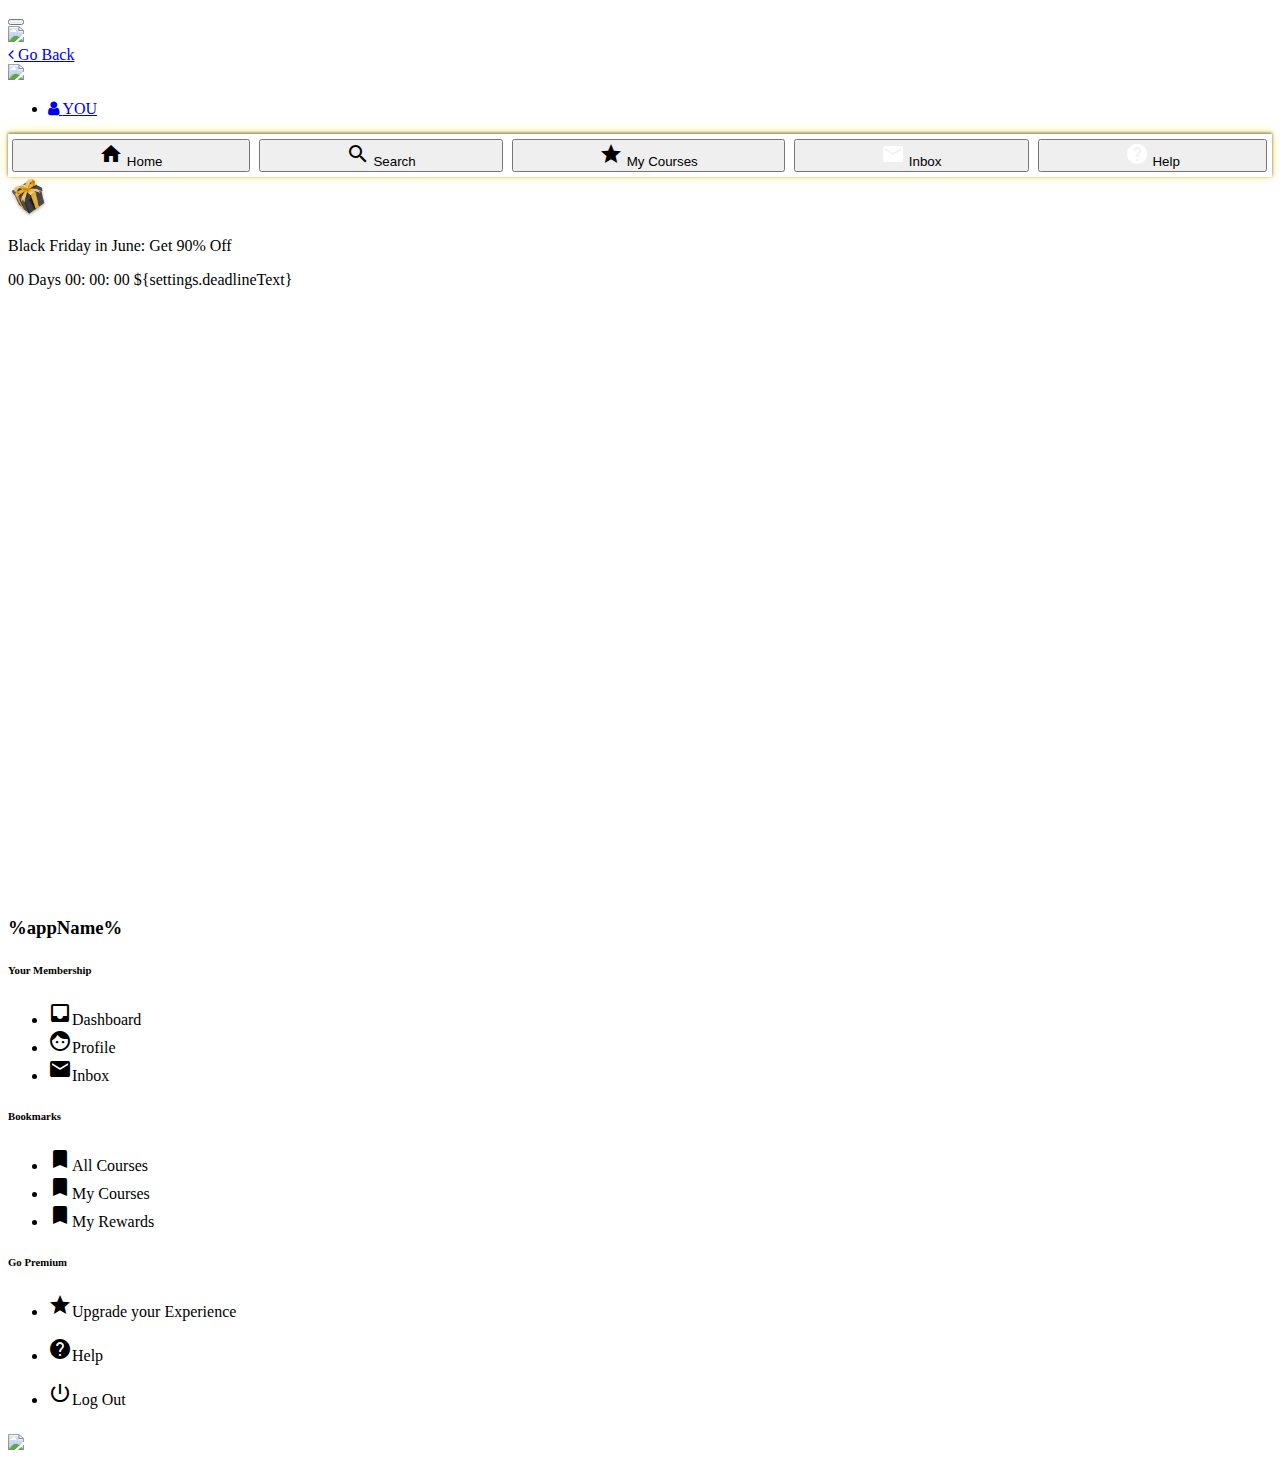
==== commit 3cd4135f: "New Push" ====
--- a/index.html
+++ b/index.html
@@ -74,6 +74,9 @@
 	<link rel="stylesheet" type="text/css" href="https://app-generic-new-2.vercel.app/css/materialCardScrolling.css">
 	<link rel="stylesheet" type="text/css" href="https://app-generic-new-2.vercel.app/css/materialAccordion.css">
 	<link rel="stylesheet" type="text/css" href="https://app-generic-new-2.vercel.app/css/materialHeroSection.css">
+	<link rel="stylesheet" type="text/css" href="https://app-generic-new-2.vercel.app/css/slick/slick.css"/>
+	<link rel="stylesheet" type="text/css" href="https://app-generic-new-2.vercel.app/css/slick/slick-theme.css"/>
+	<link rel="stylesheet" type="text/css" href="https://app-generic-new-2.vercel.app/css/materialCardScrolling_v2.css"/>
 	<link rel="stylesheet" type="text/css" href="https://app-generic-new-2.vercel.app/css/samNewCss.css">
 
 	<script id="fsc-api" src="https://sbl.onfastspring.com/sbl/0.9.5/fastspring-builder.min.js" type="text/javascript"
@@ -238,6 +241,26 @@
 						</button>
 					</div>
 				</nav>
+			</div>
+		</div>
+	</div>
+
+	<div class="promoBarCountdownContainer">
+		<div class="promoBarCountdownDiv">
+			<img src="images/newImages/gift.webp" width="40" height="40" />
+			<p>Black Friday in June: Get 90% Off</p>
+
+			<div> 
+				<span data-countdown="${settings.deadlineDatetime}" ${settings.deadlineExtras}>
+					<span data-show-if-long-hours>
+						<span data-days>00</span> Days</span>
+						<span data-hide-if-long-hours>
+							<span data-hours-total>00</span>:
+							<span data-minutes >00</span>:
+							<span data-seconds>00</span>
+						</span>
+					</span>
+				${settings.deadlineText}
 			</div>
 		</div>
 	</div>
@@ -308,6 +331,7 @@
 		var config = {
 			"appName": "The Ultimate Collection of Piano Music",
 			"serverUrl": "https://pianoencyclopedia.com/en/app-generic/server/",
+			// "serverUrl": "https://app-generic-new-2.vercel.app/server2.json",
 			"root": "https://app-generic-new-2.vercel.app/",
 			"featuredFiltersOrder" : ['In Progress', 'level', 'composer', 'era', 'form', 'duration'],
 			"featuredCarousels": ["level", "composer", "era"],
@@ -669,6 +693,7 @@
 						shapeBorderRadius: 5,						//Global corner radius of rounded rectangle shape. Only when "shape" value is "2"
 
 						width: 320,									//Global width of the message block
+						zIndex: 30,
 
 						bgColor: false,								//Global background color of the message block
 						titleColor: false,							//Global title color of the message block
@@ -2398,6 +2423,7 @@
 	<script type="text/javascript" src="https://app-generic-new-2.vercel.app/js/bootstrap.min.js"></script>
 	<script type="text/javascript" src="https://app-generic-new-2.vercel.app/js/ripplet.js@0.1.13.js"></script>
 	<script type="text/javascript" src="https://app-generic-new-2.vercel.app/js/hammer.min.js"></script>
+	<script type="text/javascript" src="https://app-generic-new-2.vercel.app/js/slick/slick.min.js"></script>
 
 	<script type="text/javascript" src="https://app-generic-new-2.vercel.app/js/owl.carousel.js"></script>
 
@@ -2413,6 +2439,8 @@
 	<script type="text/javascript" src="https://app-generic-new-2.vercel.app/js/materialFilterPills.js"></script>
 	<script type="text/javascript" src="https://app-generic-new-2.vercel.app/js/materialSearchBar.js"></script>
 	<script type="text/javascript" src="https://app-generic-new-2.vercel.app/js/materialCardScrolling.js"></script>
+	<script type="text/javascript" src="https://app-generic-new-2.vercel.app/js/materialCardScrollingGeneric.js"></script>
+	<script type="text/javascript" src="https://app-generic-new-2.vercel.app/js/materialCardScrolling_v2.js"></script>
 	<script type="text/javascript" src="https://app-generic-new-2.vercel.app/js/materialAccordion.js"></script>
 	<script type="text/javascript" src="https://app-generic-new-2.vercel.app/js/materialMiniCircleProgress.js"></script>
 	<script type="text/javascript" src="https://app-generic-new-2.vercel.app/js/materialHeroSection.js"></script>
